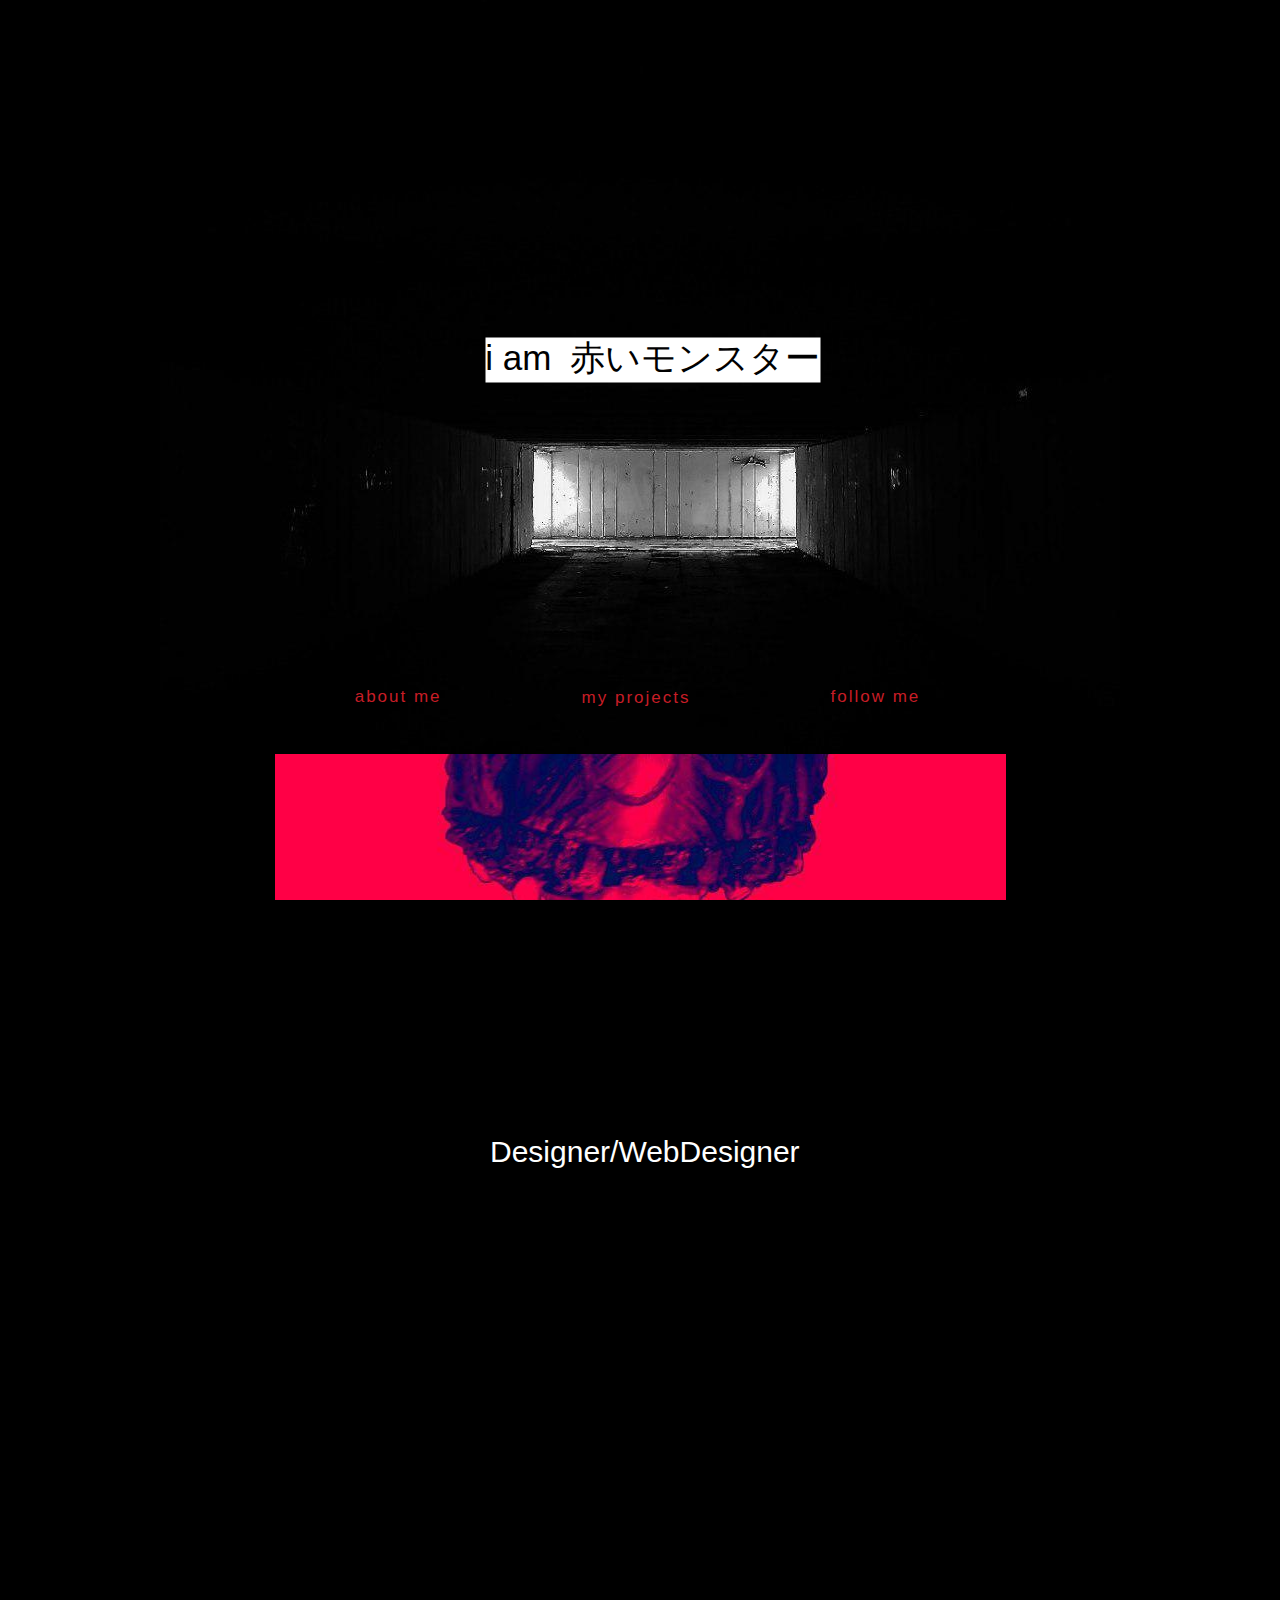
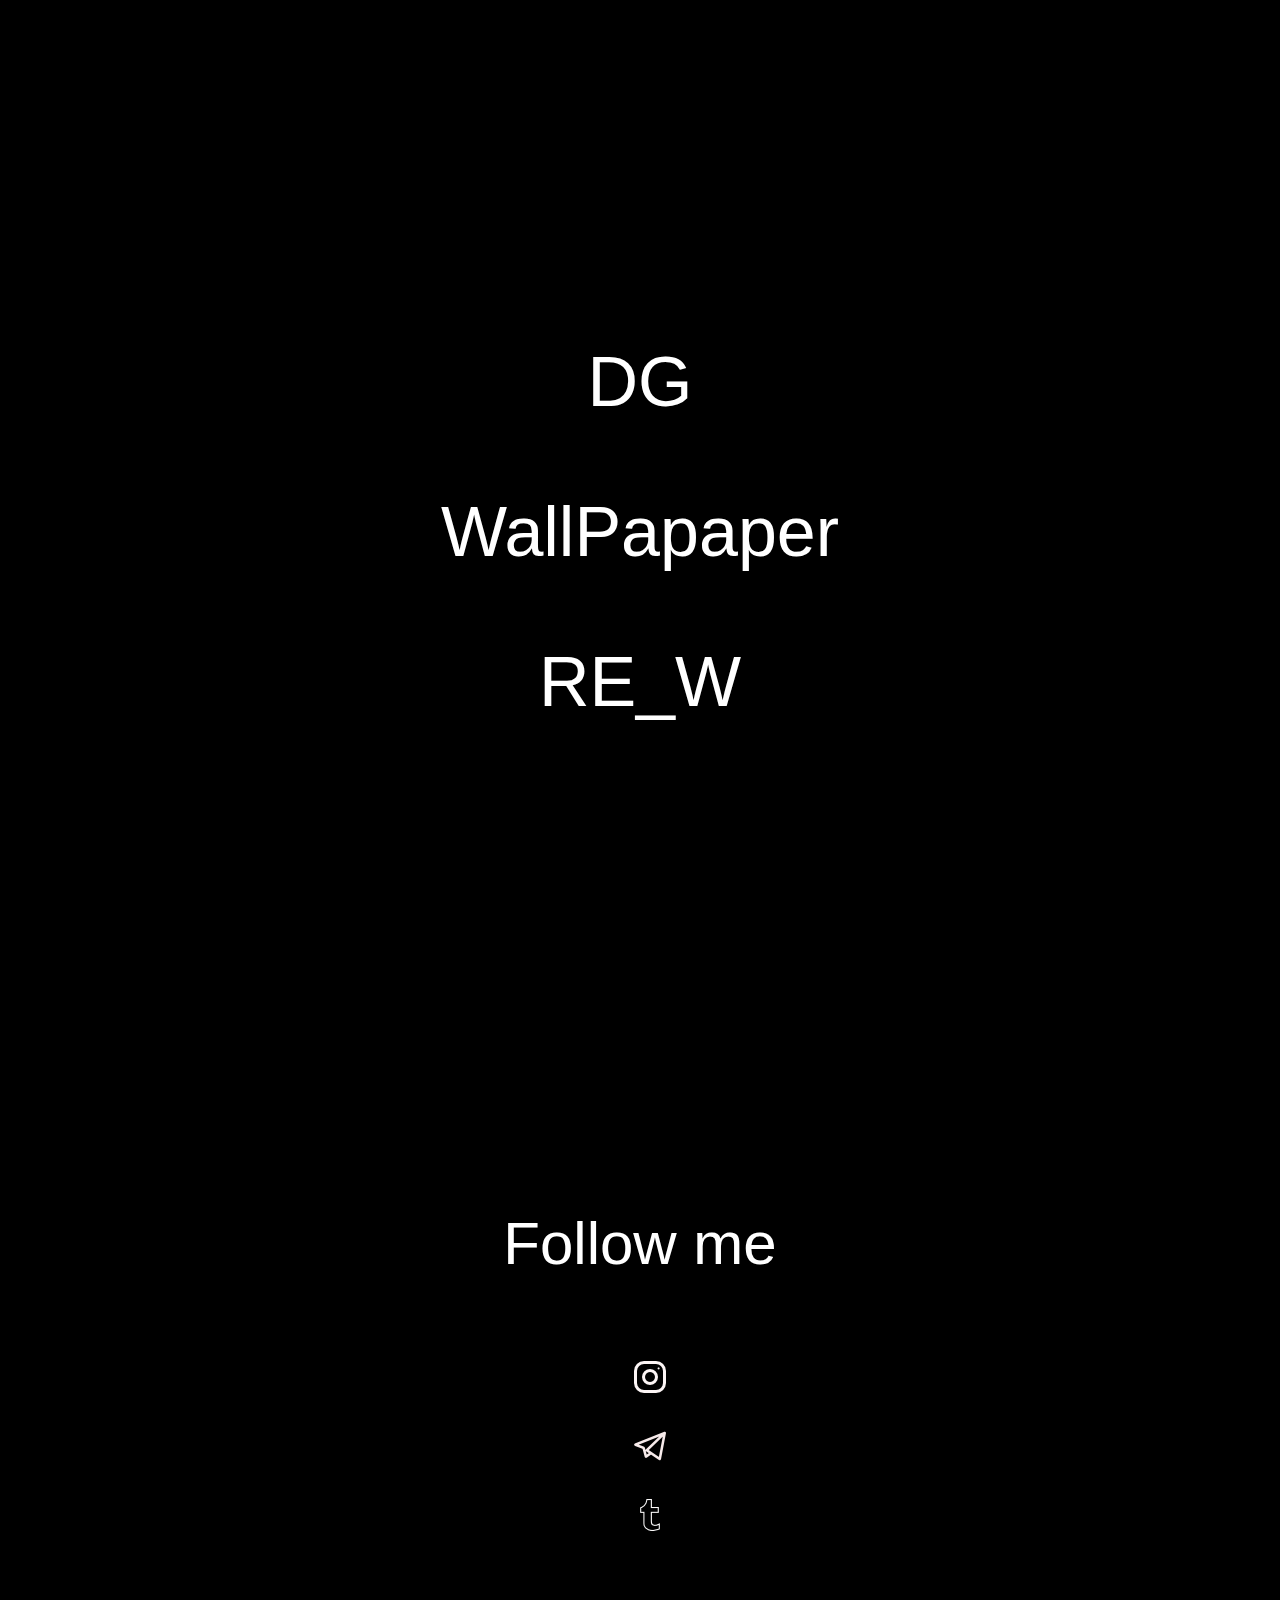
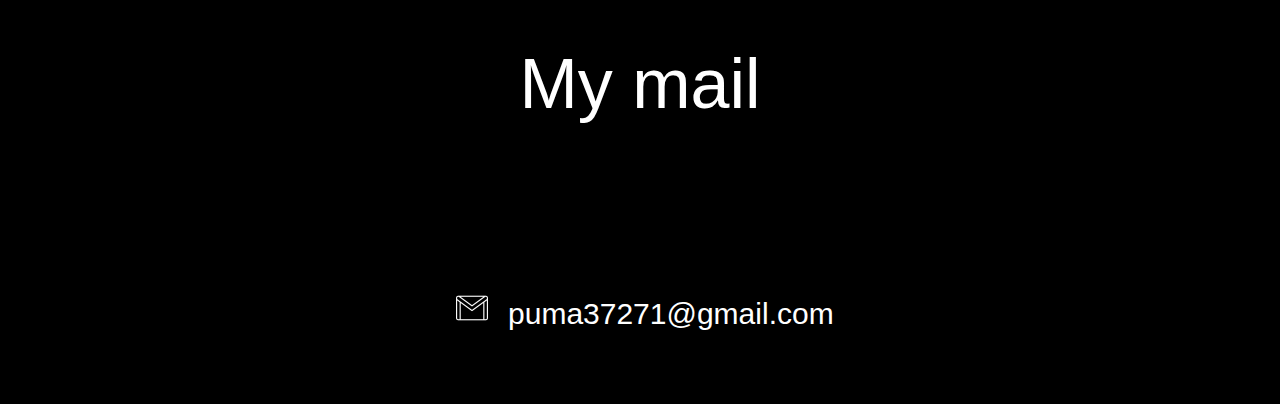
==== destroiyer.html @ c3056b19 "i9" ====
<!DOCTYPE html>
<html lang="en">
<head>
    <meta charset="UTF-8">
    <title>Destroiyer</title>
    <meta name="viewport" content="width=device-width, initial-scale=1">
    <link rel="shortcut icon" href="/img/photo_2018-04-26_06-37-23.jpg" type="image/x-icon">
    <link href="https://fonts.googleapis.com/css?family=Inconsolata|Quicksand|Raleway|Tajawal" rel="stylesheet">
    <link rel="stylesheet" href="/css/main.css">
    <script type="text/javascript" src="https://ajax.googleapis.com/ajax/libs/jquery/1.10.1/jquery.min.js"></script>
</head>
<body>
          <script type="text/javascript" id="a1">
                jQuery(function(f){
                        var element = f('#back-top');
                        f(window).scroll(function(){
                        element['fade'+ (f(this).scrollTop() > 300 ? 'In': 'Out')](200);           
                        });
                });
            </script>
                                      <script type="text/javascript">
               $(document).ready(function(){
                   $("#back-top").on("click","a", function (event) {
                       event.preventDefault();
                       var id  = $(this).attr('href'),
                           top = $(id).offset().top;
                       $('body,html').animate({scrollTop: top}, 1500);
                   });
               });
            </script>
           <script type="text/javascript">
               $(document).ready(function(){
                   $("#menu").on("click","a", function (event) {
                       event.preventDefault();
                       var id  = $(this).attr('href'),
                           top = $(id).offset().top;
                       $('body,html').animate({scrollTop: top}, 1500);
                   });
               });
            </script>
                <nav id="back-top">
                <ul class="listnav1">
                    <li class="l"><a href="#yak4" id="a1">home page</a></li>
                    <li class="l"><a href="#yak1" id="a1">about me</a></li>
                    <li class="l"><a href="#yak2" id="a1">my projects</a></li>
                    <li class="l"><a href="#yak3" id="a1">follow me</a></li>
                </ul>
            </nav>
            <div id="yak4"></div>
    		<div class="content">
			<div class="content__container">
				<p class="content__container__text">
					i am
				</p>
				<ul class="content__container__list">
					<li class="content__container__list__item">赤いモンスター</li>
					<li class="content__container__list__item">destroiyer_</li>
					<li class="content__container__list__item">RE_W</li>
					<li class="content__container__list__item">galeksiy</li>
				</ul>
			</div>
		</div>
		<div>
			<nav id="menu">
                <ul class="listnav">
                    <li><a href="#yak1">about me</a></li>
                    <li><a href="#yak2">my projects</a></li>
                    <li><a href="#yak3">follow me</a></li>
                </ul>
        
            </nav>
    </div>
		<div id="yak1">
		    <div class="subdiv">
                <p class="subt2"><span class="span">Designer/WebDesigner</span></p>
		</div>  
    </div>  
		<div id="yak2">
		    <div class="subdiv2">
		       <p class="subt1">DG</p>
		       <p class="subt1">WallPapaper</p>
               <p class="subt1">RE_W</p>
		</div>  
    </div>
          	<div id="yak3">
		    <div class="subdiv3">
                <div class="subt2"><p class="follow">Follow me</p></div>
                <div class="subt2">
                  <div class="instagram">
                   
                   <span class="span">
                   <a id="a" href="https://www.instagram.com/destroiyer_/?hl=uk"><img src="/img/instagram.png" alt="" class="p"></a>
                   </span>
                   </div>
                   <div class="telegram">

                    <span class="span">
                    <a id="a" href="https://web.telegram.org/#/im?p=c1287901201_12253971911989101602"><img src="/img/telegram-logo.png" alt="" class="p"></a>
                    </span>
                    </div>
                    <div class="tumblr">
                   
                     <span class="span">
                     <a id="a" href="https://www.tumblr.com/blog/wallpaper49">
                          <img src="/img/tumblr.png" alt="" class="p">
                     </a>
                     </span>
                     </div>
                </div>
                     <div>
                      <div class="subt3"><p class="mymail">My mail</p>
                      <div class="mailp">
                <p class="subt2"><img src="/img/gmail.png" alt="" class="p">
                <span class="span1">puma37271@gmail.com</span>
                </p>
                          </div>
                </div>
                </div>
		</div>  
    </div>  
</body>
</html>
---- css/main.css ----
body {
    padding: 0;
    margin:0;
    background-image: url(/img/photo_2018-05-01_15-40-30.jpg);
    background-repeat: no-repeat;
    background-position: center;
    background-attachment: fixed;
    background-color: black;
}
.content {
    position: absolute;
    top: 40%;
    left: 51%;
  -webkit-transform: translate(-50%, -50%);
          transform: translate(-50%, -50%);
    height: 45px;
    overflow: hidden;
    font-family: 'Lato', sans-serif;
    font-size: 35px;
    line-height: 40px;
    color: black;
    background-color: white;
}
.content__container {
    font-weight: 500;
    overflow: hidden;
    height: 120px;
}

.content__container__text {
    display: inline;
    float: left;
    margin: 0;
}
.content__container__list {
       margin-top: 0;
    padding-left: 85px;
    text-align: left;
    list-style: none;
    -webkit-animation-name: change;
    -webkit-animation-duration: 9s;
    -webkit-animation-iteration-count: infinite;
    animation-name: change;
    animation-duration: 9s;
    animation-iteration-count: infinite;
}    
.content__container__list__item {
    line-height: 40px;
    margin: 0;
}


@-webkit-keyframes opacity {
  0%, 100% {
    opacity: 0;
  }
  50% {
    opacity: 1;
  }
}
@-webkit-keyframes change {
  0%, 12.66%, 100% {
    -webkit-transform: translate3d(0, 0, 0);
            transform: translate3d(0, 0, 0);
  }
  16.66%, 29.32% {
    -webkit-transform: translate3d(0, -25%, 0);
            transform: translate3d(0, -25%, 0);
  }
  33.32%,45.98% {
    -webkit-transform: translate3d(0, -50%, 0);
            transform: translate3d(0, -50%, 0);
  }
  49.98%,62.64% {
    -webkit-transform: translate3d(0, -75%, 0);
            transform: translate3d(0, -75%, 0);
  }
  66.64%,79.3% {
    -webkit-transform: translate3d(0, -50%, 0);
            transform: translate3d(0, -50%, 0);
  }
  83.3%,95.96% {
    -webkit-transform: translate3d(0, -25%, 0);
            transform: translate3d(0, -25%, 0);
  }
}
@keyframes opacity {
  0%, 100% {
    opacity: 0;
  }
  50% {
    opacity: 1;
  }
}
@keyframes change {
  0%, 12.66%, 100% {
    -webkit-transform: translate3d(0, 0, 0);
            transform: translate3d(0, 0, 0);
  }
  16.66%, 29.32% {
    -webkit-transform: translate3d(0, -25%, 0);
            transform: translate3d(0, -25%, 0);
  }
  33.32%,45.98% {
    -webkit-transform: translate3d(0, -50%, 0);
            transform: translate3d(0, -50%, 0);
  }
  49.98%,62.64% {
    -webkit-transform: translate3d(0, -75%, 0);
            transform: translate3d(0, -75%, 0);
  }
  66.64%,79.3% {
    -webkit-transform: translate3d(0, -50%, 0);
            transform: translate3d(0, -50%, 0);
  }
  83.3%,95.96% {
    -weebkit-transform: translate3d(0, -25%, 0);
            transform: translate3d(0, -25%, 0);
  }
}
/* end */
a {
    list-style: none;
    color: #c71d26;
    list-style-type: none;
    text-decoration: none;
    font-family: 'Lato', sans-serif;
    letter-spacing: 2px;
}

.listnav > li a {
    padding-left: 70px;
    padding-right: 70px;
    display: flex;
    height: 40px;
    text-align: center;
    padding-top:4%;
    -webkit-transition-timing-function: ease;
    -webkit-transition-duration: 150ms;
    -moz-transition-timing-function: ease;
    -moz-transition-duration: 150ms;
    font-size: 17px;

    
}
.listnav > li a:hover {
   background-color: white;
      transition: 0.2s ease;
}
#menu > ul
{
    padding-top: 12px;
    padding-right: 45px;
    justify-content: center;
    display: flex;
    list-style-type: none;
    text-decoration: none;
}
#menu
{   
    height: 50px;
    position: relative;
    margin-top: 52%;
    
}

#yak1 
{   margin-top: 3%;
    margin-left: 21.45%;
    margin-right: 21.4%;
    font-family: 'Lato', sans-serif;
    position: relative;
    text-align: center;
    height: 950px;
    background-image:url(/img/photo_2018-04-26_06-37-23.jpg);
    z-index: 20;
    background-attachment: fixed;
    background-position: center;
 
}

.subdiv {
    z-index: 22;
    padding-top: 40%;
}

.subt {
    color: white;
    background-color: black;
    font-size: 70px;
    
}

#back-top {
position:fixed;
display: none;
padding-left: 78%;
margin-top: -30%;
}

.subdiv2 {
    z-index: 22;
    padding-top: 23%;
}


#yak2 {
    margin-right: 21.4%;
    margin-left: 21.4%;
    font-family: 'Lato', sans-serif;
    position: relative;
    text-align: center;
    height: 950px;
    background-position: center;
    background-image:url(/img/photo_2018-05-03_17-04-23.jpg);
    background-attachment: fixed;
    z-index: 20;
}
#yak3
{
    margin-right: 21.4%;
    margin-left: 21.4%;
    font-family: 'Lato', sans-serif;
    position: relative;
    text-align: center;
    height: 950px;
    background-image:url(/img/photo_2018-05-01_15-41-18.jpg);
    background-repeat: no-repeat;
    z-index: 20;
    background-attachment: fixed;
    background-position: center;
}
.subdiv3 {
     padding-top: 13%;
}
.p {
    padding-top: 10px;
    padding-left: 10px;
}
.subt2 {
    font-size: 60px;
    color: white;
    background-color: black; 
}
.span {
    padding-left:0.3em;  
    font-size: 30px;
}
.mailp
{
    padding-top:2%;
    height: 1%;
}
div {
    text-align: center;
}

#a {
    color: white;
    letter-spacing: 0px;
}
.subt1 {
        color: white;
    background-color: black;
    font-size: 70px;
}

.subt3 {
      color: white;
    background-color: black;
    font-size: 70px;
}

#yak4 {
    position: absolute;
    top:0%;
}
.mymail
{
    padding-top: 4%;
}
.l
{   height: 2em;
    text-align: center;
    -webkit-transition-timing-function: ease;
    -webkit-transition-duration: 150ms;
    -moz-transition-timing-function: ease;
    -moz-transition-duration: 150ms;
}
.l:hover
{
    background-color: white;
      transition: 0.2s ease;
}
#a1
{
    margin-top:-2%;
    font-size: 17px;
}
.l {
    
    width: 10em;
    padding-left: 8%;
    padding-top: 5%;
}
.span1 {
    padding-left: 0.1em;
    font-size: 30px;
}
@media screen and (min-width:380px) and (max-width:865px)
{
    #yak1 
{   
    margin-top: 3%;
    margin-left: 0%;
    margin-right: 0%;
    font-family: 'Lato', sans-serif;
    position: relative;
    text-align: center;
    height: 500px;
    background-image:url(/img/photo_2018-04-26_06-37-23.jpg);
    z-index: 20;
    background-attachment: fixed;
    background-position: center;
 
}
    #yak2
{
    margin-left: 0%;
    margin-right: 0%;
    font-family: 'Lato', sans-serif;
    position: relative;
    text-align: center;
    height: 500px;
    background-position: center;
    background-image:url(/img/photo_2018-05-03_17-04-23.jpg);
    background-attachment: fixed;
    z-index: 20;
}
    #yak3
{
    margin-left: 0%;
    margin-right: 0%;
    font-family: 'Lato', sans-serif;
    position: relative;
    text-align: center;
    height: 550px;
    background-image:url(/img/photo_2018-05-01_15-41-18.jpg);
    background-repeat: no-repeat;
    z-index: 20;
    background-attachment: fixed;
  
}
    .content {
    
    position: absolute;
    top: 20%;
    left: 50%;
  -webkit-transform: translate(-50%, -50%);
          transform: translate(-50%, -50%);
    height: 43px;
    overflow: hidden;
    font-family: 'Lato', sans-serif;
    font-size: 35px;
    line-height: 40px;
    color: black;
    background-color: white;
    }
.content__container {
    font-weight: 500;
    overflow: hidden;
    height: 120px;
}

.content__container__text {
    display: inline;
    float: left;
    margin: 0;
}
.content__container__list {
       margin-top: 0;
    padding-left: 85px;
    text-align: left;
    list-style: none;
}    
.content__container__list__item {
    line-height: 40px;
    margin: 0;
}


@-webkit-keyframes opacity {
  0%, 100% {
    opacity: 0;
  }
  50% {
    opacity: 1;
  }
}
@-webkit-keyframes change {
  0%, 12.66%, 100% {
    -webkit-transform: translate3d(0, 0, 0);
            transform: translate3d(0, 0, 0);
  }
  16.66%, 29.32% {
    -webkit-transform: translate3d(0, 0%, 0);
            transform: translate3d(0, 0%, 0);
  }
  33.32%,45.98% {
    -webkit-transform: translate3d(0, 0%, 0);
            transform: translate3d(0, 0%, 0);
  }
  49.98%,62.64% {
    -webkit-transform: translate3d(0, 0%, 0);
            transform: translate3d(0, 0%, 0);
  }
  66.64%,79.3% {
    -webkit-transform: translate3d(0, 0%, 0);
            transform: translate3d(0, 0%, 0);
  }
  83.3%,95.96% {
    -webkit-transform: translate3d(0, 0%, 0);
            transform: translate3d(0, 0%, 0);
  }
}
@keyframes opacity {
  0%, 100% {
    opacity: 0;
  }
  50% {
    opacity: 1;
  }
}
@keyframes change {
  0%, 12.66%, 100% {
    -webkit-transform: translate3d(0, 0, 0);
            transform: translate3d(0, 0, 0);
  }
  16.66%, 29.32% {
    -webkit-transform: translate3d(0, 0%, 0);
            transform: translate3d(0, 0%, 0);
  }
  33.32%,45.98% {
    -webkit-transform: translate3d(0, 0%, 0);
            transform: translate3d(0, 0%, 0);
  }
  49.98%,62.64% {
    -webkit-transform: translate3d(0, 0%%, 0);
            transform: translate3d(0, 0%%, 0);
  }
  66.64%,79.3% {
    -webkit-transform: translate3d(0, 0%%, 0);
            transform: translate3d(0, 0%%, 0);
  }
  83.3%,95.96% {
    -weebkit-transform: translate3d(0, 0%%, 0);
            transform: translate3d(0, 0%%, 0);
  }
}
.listnav > li a {
    padding-left: 25px;
    padding-right: 25px;
    display: flex;
    height: 40px;
    text-align: center;
    padding-top:2%;
    -webkit-transition-timing-function: ease;
    -webkit-transition-duration: 150ms;
    -moz-transition-timing-function: ease;
    -moz-transition-duration: 150ms;
    font-size: 17px;
    background-color: transparent;
    
}
.subdiv {
    z-index: 22;
    padding-top: 30%;
}

    .subdiv2 {
    z-index: 22;
    padding-top: 1%;
}
        .subdiv3 {
    z-index: 22;
    padding-top: 0.1%;
}
#back-top {
position:absolute;
display: none;
padding-left: 0%;
margin-top: 100%;
}
}
@media screen and (min-width:380px) and (max-width:500px)
{
    .content {
    width:72%;
    position: absolute;
    top: 20%;
    left: 50%;
  -webkit-transform: translate(-50%, -50%);
          transform: translate(-50%, -50%);
    height: 43px;
    overflow: hidden;
    font-family: 'Lato', sans-serif;
    font-size: 35px;
    line-height: 40px;
    color: black;
    background-color: white;
    }
    .listnav > li a {
    padding-left: 16px;
    padding-right: 16px;
    display: flex;
    height: 40px;
    text-align: center;
    padding-top:2%;
    -webkit-transition-timing-function: none;
    -webkit-transition-duration: 0ms;
    -moz-transition-timing-function: none;
    -moz-transition-duration: 0ms;
    font-size: 17px;
    background-color: transparent;
    }
    .listnav > li a:hover {
   background-color: transparent;
      transition: 0.2s ease;
}
}
@media screen and (min-width:824px) and (max-width:850px)
{
#menu
{   
    height: 50px;
    position: relative;  
    margin-top: 103%;
    
}
}
@media screen and (max-width:725px)
{
#menu
{   
    height: 50px;
    position: relative;  
    margin-top: 103%;
    
}
}
@media screen and (min-width:294px) and (max-width:425px)
{
    #yak1 
{   
    margin-top: 40%;
    margin-left: 0%;
    margin-right: 0%;
    font-family: 'Lato', sans-serif;
    position: relative;
    text-align: center;
    height: 500px;
    background-image:url(/img/photo_2018-04-26_06-37-23.jpg);
    z-index: 20;
    background-attachment: fixed;
    background-position: center;
 
}
    #yak2
{
    margin-left: 0%;
    margin-right: 0%;
    font-family: 'Lato', sans-serif;
    position: relative;
    text-align: center;
    height: 500px;
    background-position: center;
    background-image:url(/img/photo_2018-05-03_17-04-23.jpg);
    background-attachment: fixed;
    z-index: 20;
}
    #yak3
{
    margin-left: 0%;
    margin-right: 0%;
    font-family: 'Lato', sans-serif;
    position: relative;
    text-align: center;
    height: 400px;
    background-image:url(/img/photo_2018-05-01_15-41-18.jpg);
    background-repeat: no-repeat;
    z-index: 20;
    background-attachment: fixed;
  
}
#menu
{   
    height: 50px;
    position: relative;  
    margin-top: 20%;
    
}
.subt2 {
    font-size:20px;
    color: white;
    background-color: black; 
    height: 40px;
}
    .p {
    width: 20px;
    height: 20px;
    padding-top: 10px;
    padding-left: 10px;
}
    .subt1
    {
        margin-top: 1%
    }
    .subdiv2
    {
        padding-top: -11%
    }
    .instagram,.telegram,.tumblr
    {
        width: 33.3333333%;
        position: relative;
  float: left;
        
    }
    .subt2
    {
        height: 60px;
    position: relative;
    width: 100%;
    z-index: 600;
    display: block;
    margin-top: 10%;
    }
    .span
    {
        padding-left: 0em; 
    }
    .follow
    {
        font-size: 30px;
         padding-top: 2%;
         
    }
    .mymail
    {
        font-size: 30px;
        padding-top: 5%;
    }
      .subt1
    {    
        margin-top: 23%;
        font-size:40px;
    }
    #back-top {
position:absolute;
display: none;
padding-left: 00%;
margin-top: 200%;
}
    .listnav > li a {
    padding-left: 0px;
    padding-right: 25px;
    height: 40px;
    text-align: center;
    margin-top:0%;
        width: 100%;
    -webkit-transition-timing-function: ease;
    -webkit-transition-duration: 150ms;
    -moz-transition-timing-function: ease;
    -moz-transition-duration: 150ms;
    font-size: 17px;
    background-color: transparent;
    
}
    #menu > ul
{
    margin-top: 70%;;
    padding-right: 45px;
    display: block;
    list-style-type: none;
    text-decoration: none;
     text-align: center;
}
    .content {
    
    position: absolute;
    top: 20%;
    left: 50%;
  -webkit-transform: translate(-50%, -50%);
          transform: translate(-50%, -50%);
    height: 43px;
        width: 90%;
    overflow: hidden;
    font-family: 'Lato', sans-serif;
    font-size: 20px;
    line-height: 40px;
    color: black;
    background-color: white;
    }
    .listnav
    {
        text-align: center;
    }
    .content__container {
    font-weight: 500;
    overflow: hidden;
    height: 120px;
}

.content__container__text {
    display: inline;
    float: left;
    margin: 0;
}
.content__container__list {
       margin-top: 0;
    padding-left: 85px;
    text-align: left;
    list-style: none;
}    
.content__container__list__item {
    line-height: 40px;
    margin: 0;
}


@-webkit-keyframes opacity {
  0%, 100% {
    opacity: 0;
  }
  50% {
    opacity: 1;
  }
}
@-webkit-keyframes change {
  0%, 12.66%, 100% {
    -webkit-transform: translate3d(0, 0, 0);
            transform: translate3d(0, 0, 0);
  }
  16.66%, 29.32% {
    -webkit-transform: translate3d(0, 0%, 0);
            transform: translate3d(0, 0%, 0);
  }
  33.32%,45.98% {
    -webkit-transform: translate3d(0, 0%, 0);
            transform: translate3d(0, 0%, 0);
  }
  49.98%,62.64% {
    -webkit-transform: translate3d(0, 0%, 0);
            transform: translate3d(0, 0%, 0);
  }
  66.64%,79.3% {
    -webkit-transform: translate3d(0, 0%, 0);
            transform: translate3d(0, 0%, 0);
  }
  83.3%,95.96% {
    -webkit-transform: translate3d(0, 0%, 0);
            transform: translate3d(0, 0%, 0);
  }
}
@keyframes opacity {
  0%, 100% {
    opacity: 0;
  }
  50% {
    opacity: 1;
  }
}
@keyframes change {
  0%, 12.66%, 100% {
    -webkit-transform: translate3d(0, 0, 0);
            transform: translate3d(0, 0, 0);
  }
  16.66%, 29.32% {
    -webkit-transform: translate3d(0, 0%, 0);
            transform: translate3d(0, 0%, 0);
  }
  33.32%,45.98% {
    -webkit-transform: translate3d(0, 0%, 0);
            transform: translate3d(0, 0%, 0);
  }
  49.98%,62.64% {
    -webkit-transform: translate3d(0, 0%%, 0);
            transform: translate3d(0, 0%%, 0);
  }
  66.64%,79.3% {
    -webkit-transform: translate3d(0, 0%%, 0);
            transform: translate3d(0, 0%%, 0);
  }
  83.3%,95.96% {
    -weebkit-transform: translate3d(0, 0%%, 0);
            transform: translate3d(0, 0%%, 0);
  }
}
}
@media and screen and (min-width:425px) and (max-width:527px)
{
.listnav > li a {
    padding-left: 12px;
    padding-right: 12px;
    display: flex;
    height: 40px;
    text-align: center;
    padding-top:2%;
    -webkit-transition-timing-function: ease;
    -webkit-transition-duration: 150ms;
    -moz-transition-timing-function: ease;
    -moz-transition-duration: 150ms;
    font-size: 17px;
    background-color: transparent;
    
}
#menu > ul
{
    padding-top: 12px;
    padding-right: 12px;
    justify-content: center;
    display: flex;
    list-style-type: none;
    text-decoration: none;
}
#menu
{   
    height: 50px;
    position: relative;
    margin-top: 52%;
    
}
}
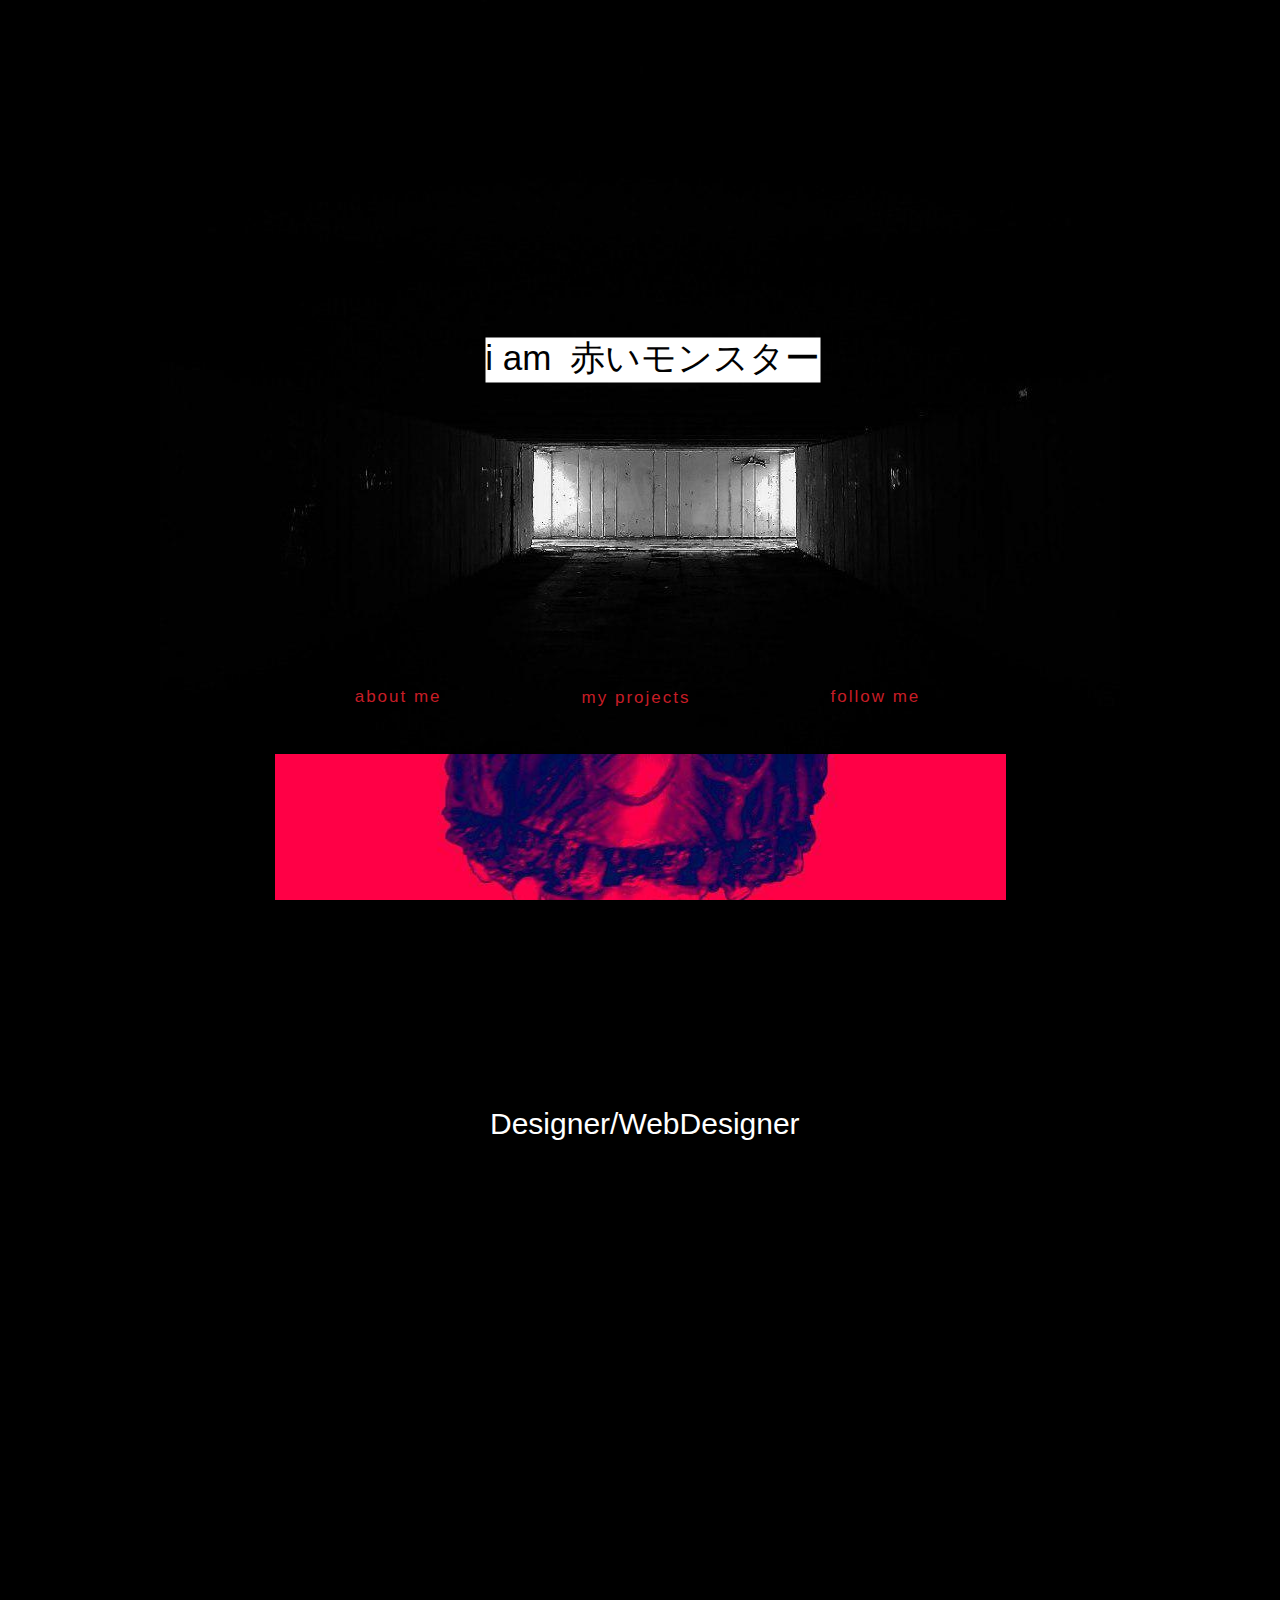
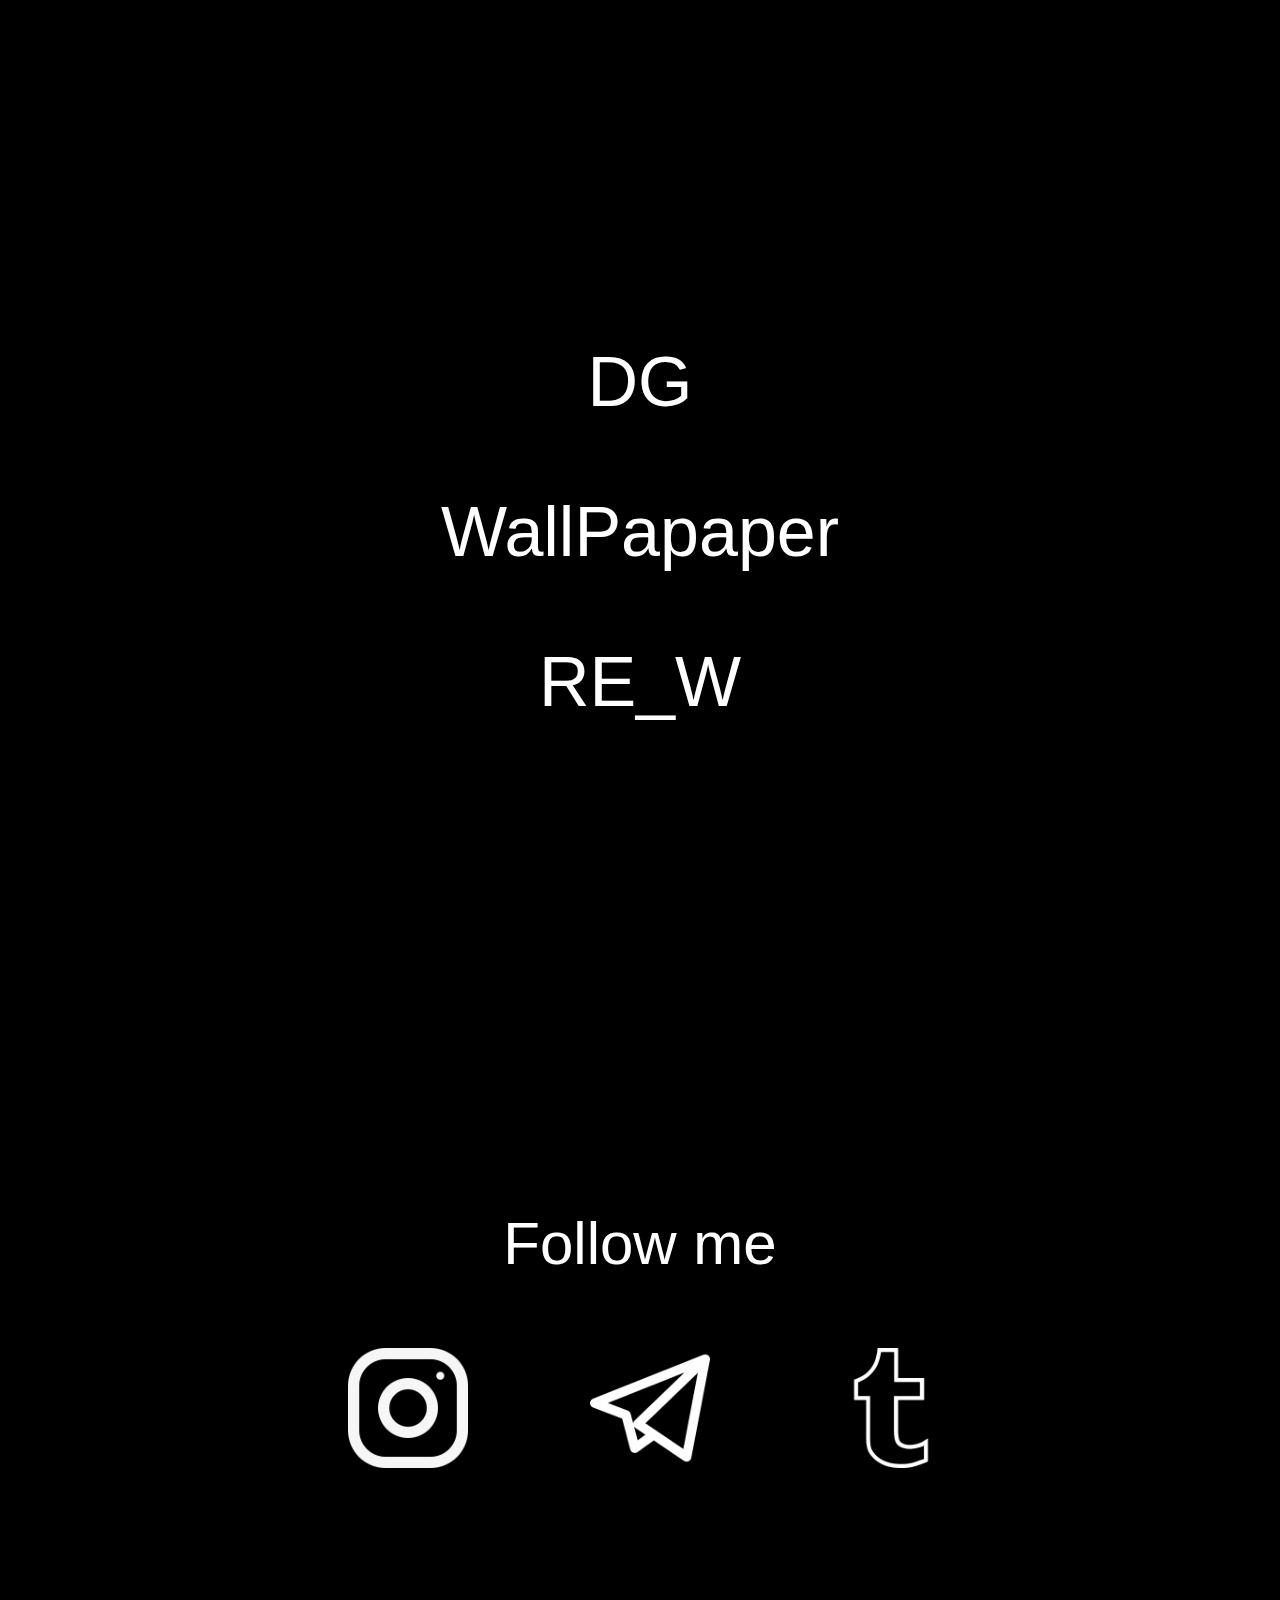
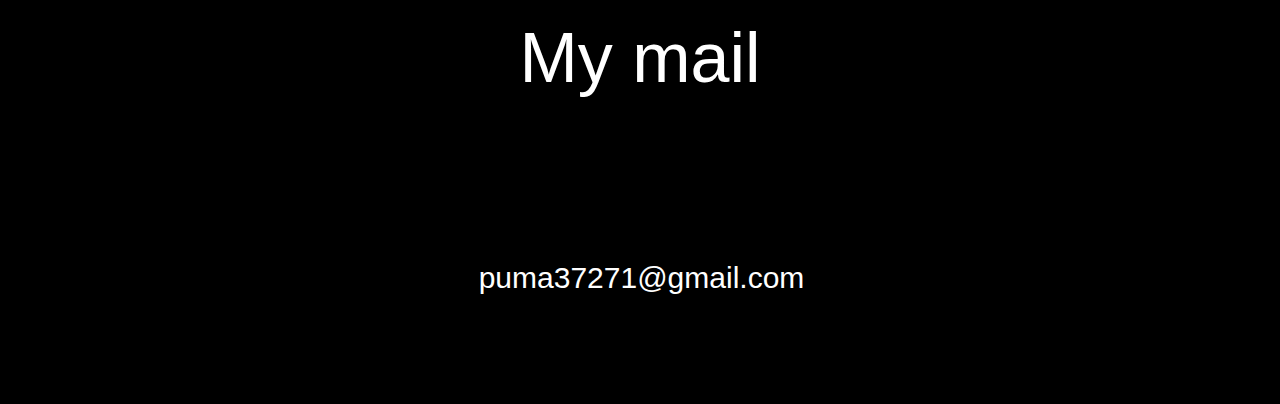
==== commit cd2905a8: "lasr commit" ====
--- a/destroiyer.html
+++ b/destroiyer.html
@@ -110,7 +110,7 @@
                      <div>
                       <div class="subt3"><p class="mymail">My mail</p>
                       <div class="mailp">
-                <p class="subt2"><img src="/img/gmail.png" alt="" class="p">
+                <p class="subt2">
                 <span class="span1">puma37271@gmail.com</span>
                 </p>
                           </div>
@@ -119,4 +119,4 @@
 		</div>  
     </div>  
 </body>
-</html>+</html>
--- a/css/main.css
+++ b/css/main.css
@@ -1,5 +1,11 @@
 
-body {
+
+/* css destroiyer */
+
+/* common styles */
+
+body
+{
     padding: 0;
     margin:0;
     background-image: url(/img/photo_2018-05-01_15-40-30.jpg);
@@ -8,7 +14,26 @@
     background-attachment: fixed;
     background-color: black;
 }
-.content {
+div
+{
+    text-align: center;
+}
+
+/* end common styles */
+
+
+/* * */
+
+
+/* upper slider */
+
+#yak4
+{
+    position: absolute;
+    top:0%;
+}
+.content
+{
     position: absolute;
     top: 40%;
     left: 51%;
@@ -22,18 +47,21 @@
     color: black;
     background-color: white;
 }
-.content__container {
+.content__container
+{
     font-weight: 500;
     overflow: hidden;
     height: 120px;
 }
 
-.content__container__text {
+.content__container__text
+{
     display: inline;
     float: left;
     margin: 0;
 }
-.content__container__list {
+.content__container__list
+{
        margin-top: 0;
     padding-left: 85px;
     text-align: left;
@@ -45,13 +73,16 @@
     animation-duration: 9s;
     animation-iteration-count: infinite;
 }    
-.content__container__list__item {
+.content__container__list__item
+{
     line-height: 40px;
     margin: 0;
 }
 
-
-@-webkit-keyframes opacity {
+/* animation upper slider */
+
+@-webkit-keyframes opacity
+{
   0%, 100% {
     opacity: 0;
   }
@@ -59,7 +90,8 @@
     opacity: 1;
   }
 }
-@-webkit-keyframes change {
+@-webkit-keyframes change
+{
   0%, 12.66%, 100% {
     -webkit-transform: translate3d(0, 0, 0);
             transform: translate3d(0, 0, 0);
@@ -85,7 +117,8 @@
             transform: translate3d(0, -25%, 0);
   }
 }
-@keyframes opacity {
+@keyframes opacity
+{
   0%, 100% {
     opacity: 0;
   }
@@ -93,7 +126,8 @@
     opacity: 1;
   }
 }
-@keyframes change {
+@keyframes change
+{
   0%, 12.66%, 100% {
     -webkit-transform: translate3d(0, 0, 0);
             transform: translate3d(0, 0, 0);
@@ -119,34 +153,21 @@
             transform: translate3d(0, -25%, 0);
   }
 }
-/* end */
-a {
-    list-style: none;
-    color: #c71d26;
-    list-style-type: none;
-    text-decoration: none;
-    font-family: 'Lato', sans-serif;
-    letter-spacing: 2px;
-}
-
-.listnav > li a {
-    padding-left: 70px;
-    padding-right: 70px;
-    display: flex;
-    height: 40px;
-    text-align: center;
-    padding-top:4%;
-    -webkit-transition-timing-function: ease;
-    -webkit-transition-duration: 150ms;
-    -moz-transition-timing-function: ease;
-    -moz-transition-duration: 150ms;
-    font-size: 17px;
-
+
+/* end upper slider css */
+
+
+/* all other content */
+
+
+/* menu */
+
+#menu
+{   
+    height: 50px;
+    position: relative;
+    margin-top: 52%;
     
-}
-.listnav > li a:hover {
-   background-color: white;
-      transition: 0.2s ease;
 }
 #menu > ul
 {
@@ -157,13 +178,48 @@
     list-style-type: none;
     text-decoration: none;
 }
-#menu
-{   
-    height: 50px;
-    position: relative;
-    margin-top: 52%;
-    
-}
+.listnav > li a
+{
+    padding-left: 70px;
+    padding-right: 70px;
+    display: flex;
+    height: 40px;
+    text-align: center;
+    padding-top:4%;
+    -webkit-transition-timing-function: ease;
+    -webkit-transition-duration: 150ms;
+    -moz-transition-timing-function: ease;
+    -moz-transition-duration: 150ms;
+    font-size: 17px;  
+}
+.listnav > li a:hover
+{
+   background-color: white;
+      transition: 0.2s ease;
+}
+a
+{
+    list-style: none;
+    color: #c71d26;
+    list-style-type: none;
+    text-decoration: none;
+    font-family: 'Lato', sans-serif;
+    letter-spacing: 2px;
+}
+
+/* end menu css */
+
+
+/* * */
+
+
+/* blocks with content */
+
+
+/* * */
+
+
+/*first block*/
 
 #yak1 
 {   margin-top: 3%;
@@ -179,18 +235,144 @@
     background-position: center;
  
 }
-
-.subdiv {
+.subdiv 
+{
     z-index: 22;
     padding-top: 40%;
 }
-
-.subt {
+.subt2
+{
+    font-size: 60px;
     color: white;
     background-color: black;
+    display: flex;
+    justify-content: center;
+}
+
+/* end first block css */
+
+
+/* * */
+
+
+/* second block */
+
+#yak2
+{
+    margin-right: 21.4%;
+    margin-left: 21.4%;
+    font-family: 'Lato', sans-serif;
+    position: relative;
+    text-align: center;
+    height: 950px;
+    background-position: center;
+    background-image:url(/img/photo_2018-05-03_17-04-23.jpg);
+    background-attachment: fixed;
+    z-index: 20;
+}
+.subdiv2
+{
+    z-index: 22;
+    padding-top: 23%;
+}
+.subt1
+{
+        color: white;
+    background-color: black;
     font-size: 70px;
-    
-}
+}
+
+/* end second block css */
+
+
+/* * */
+
+
+/* third block */
+
+#yak3
+{
+    margin-right: 21.4%;
+    margin-left: 21.4%;
+    font-family: 'Lato', sans-serif;
+    position: relative;
+    text-align: center;
+    height: 950px;
+    background-image:url(/img/pinksky.jpg);
+    background-repeat: no-repeat;
+    z-index: 20;
+    background-attachment: fixed;
+    background-position: center;
+}
+.subdiv3
+{
+     padding-top: 13%;
+}
+.subt2
+{
+    font-size: 60px;
+    color: white;
+    background-color: black;
+    display: flex;
+    justify-content: center;
+}
+.instagram,.tumblr,.telegram
+{
+    padding-left: 7%;
+    padding-right: 7%;
+    padding-bottom: 5%;
+
+}
+.span
+{
+    padding-left:0.3em;  
+    font-size: 30px;
+}
+#a
+{
+    color: white;
+    letter-spacing: 0px;
+}
+.p
+{
+    padding-top: 10px;
+    padding-left: 10px;
+    width: 120px;
+    height: 120px;
+}
+
+/* inner mail block */
+
+.subt3
+{
+      color: white;
+    background-color: black;
+    font-size: 70px;
+}
+.mailp
+{    
+    margin-top: 12%;
+    padding-top:2%;
+    height: 1%;
+}
+.mymail
+{
+    padding-top: 4%;
+}
+.span1
+{
+    padding-left: 0.1em;
+    font-size: 30px;
+    padding-top: 
+}
+
+/* end third block css */
+
+
+/* * */
+
+
+/* hidden nav menu */
 
 #back-top {
 position:fixed;
@@ -198,88 +380,6 @@
 padding-left: 78%;
 margin-top: -30%;
 }
-
-.subdiv2 {
-    z-index: 22;
-    padding-top: 23%;
-}
-
-
-#yak2 {
-    margin-right: 21.4%;
-    margin-left: 21.4%;
-    font-family: 'Lato', sans-serif;
-    position: relative;
-    text-align: center;
-    height: 950px;
-    background-position: center;
-    background-image:url(/img/photo_2018-05-03_17-04-23.jpg);
-    background-attachment: fixed;
-    z-index: 20;
-}
-#yak3
-{
-    margin-right: 21.4%;
-    margin-left: 21.4%;
-    font-family: 'Lato', sans-serif;
-    position: relative;
-    text-align: center;
-    height: 950px;
-    background-image:url(/img/photo_2018-05-01_15-41-18.jpg);
-    background-repeat: no-repeat;
-    z-index: 20;
-    background-attachment: fixed;
-    background-position: center;
-}
-.subdiv3 {
-     padding-top: 13%;
-}
-.p {
-    padding-top: 10px;
-    padding-left: 10px;
-}
-.subt2 {
-    font-size: 60px;
-    color: white;
-    background-color: black; 
-}
-.span {
-    padding-left:0.3em;  
-    font-size: 30px;
-}
-.mailp
-{
-    padding-top:2%;
-    height: 1%;
-}
-div {
-    text-align: center;
-}
-
-#a {
-    color: white;
-    letter-spacing: 0px;
-}
-.subt1 {
-        color: white;
-    background-color: black;
-    font-size: 70px;
-}
-
-.subt3 {
-      color: white;
-    background-color: black;
-    font-size: 70px;
-}
-
-#yak4 {
-    position: absolute;
-    top:0%;
-}
-.mymail
-{
-    padding-top: 4%;
-}
 .l
 {   height: 2em;
     text-align: center;
@@ -304,10 +404,15 @@
     padding-left: 8%;
     padding-top: 5%;
 }
-.span1 {
-    padding-left: 0.1em;
-    font-size: 30px;
-}
+
+/* end hidden nav menu */
+
+
+/* * */
+
+
+/* responsive media */
+
 @media screen and (min-width:380px) and (max-width:865px)
 {
     #yak1 
@@ -346,7 +451,7 @@
     position: relative;
     text-align: center;
     height: 550px;
-    background-image:url(/img/photo_2018-05-01_15-41-18.jpg);
+    background-image:url(/img/pinksky.jpg);
     background-repeat: no-repeat;
     z-index: 20;
     background-attachment: fixed;
@@ -587,7 +692,7 @@
     position: relative;
     text-align: center;
     height: 400px;
-    background-image:url(/img/photo_2018-05-01_15-41-18.jpg);
+    background-image:url(/img/pinksky.jpg));
     background-repeat: no-repeat;
     z-index: 20;
     background-attachment: fixed;
@@ -634,7 +739,7 @@
     width: 100%;
     z-index: 600;
     display: block;
-    margin-top: 10%;
+    margin-top: 0%;
     }
     .span
     {
@@ -649,7 +754,7 @@
     .mymail
     {
         font-size: 30px;
-        padding-top: 5%;
+        padding-top: 0%;
     }
       .subt1
     {    
@@ -798,38 +903,5 @@
   }
 }
 }
-@media and screen and (min-width:425px) and (max-width:527px)
-{
-.listnav > li a {
-    padding-left: 12px;
-    padding-right: 12px;
-    display: flex;
-    height: 40px;
-    text-align: center;
-    padding-top:2%;
-    -webkit-transition-timing-function: ease;
-    -webkit-transition-duration: 150ms;
-    -moz-transition-timing-function: ease;
-    -moz-transition-duration: 150ms;
-    font-size: 17px;
-    background-color: transparent;
-    
-}
-#menu > ul
-{
-    padding-top: 12px;
-    padding-right: 12px;
-    justify-content: center;
-    display: flex;
-    list-style-type: none;
-    text-decoration: none;
-}
-#menu
-{   
-    height: 50px;
-    position: relative;
-    margin-top: 52%;
-    
-}
-}
-
+
+/* end responsive media */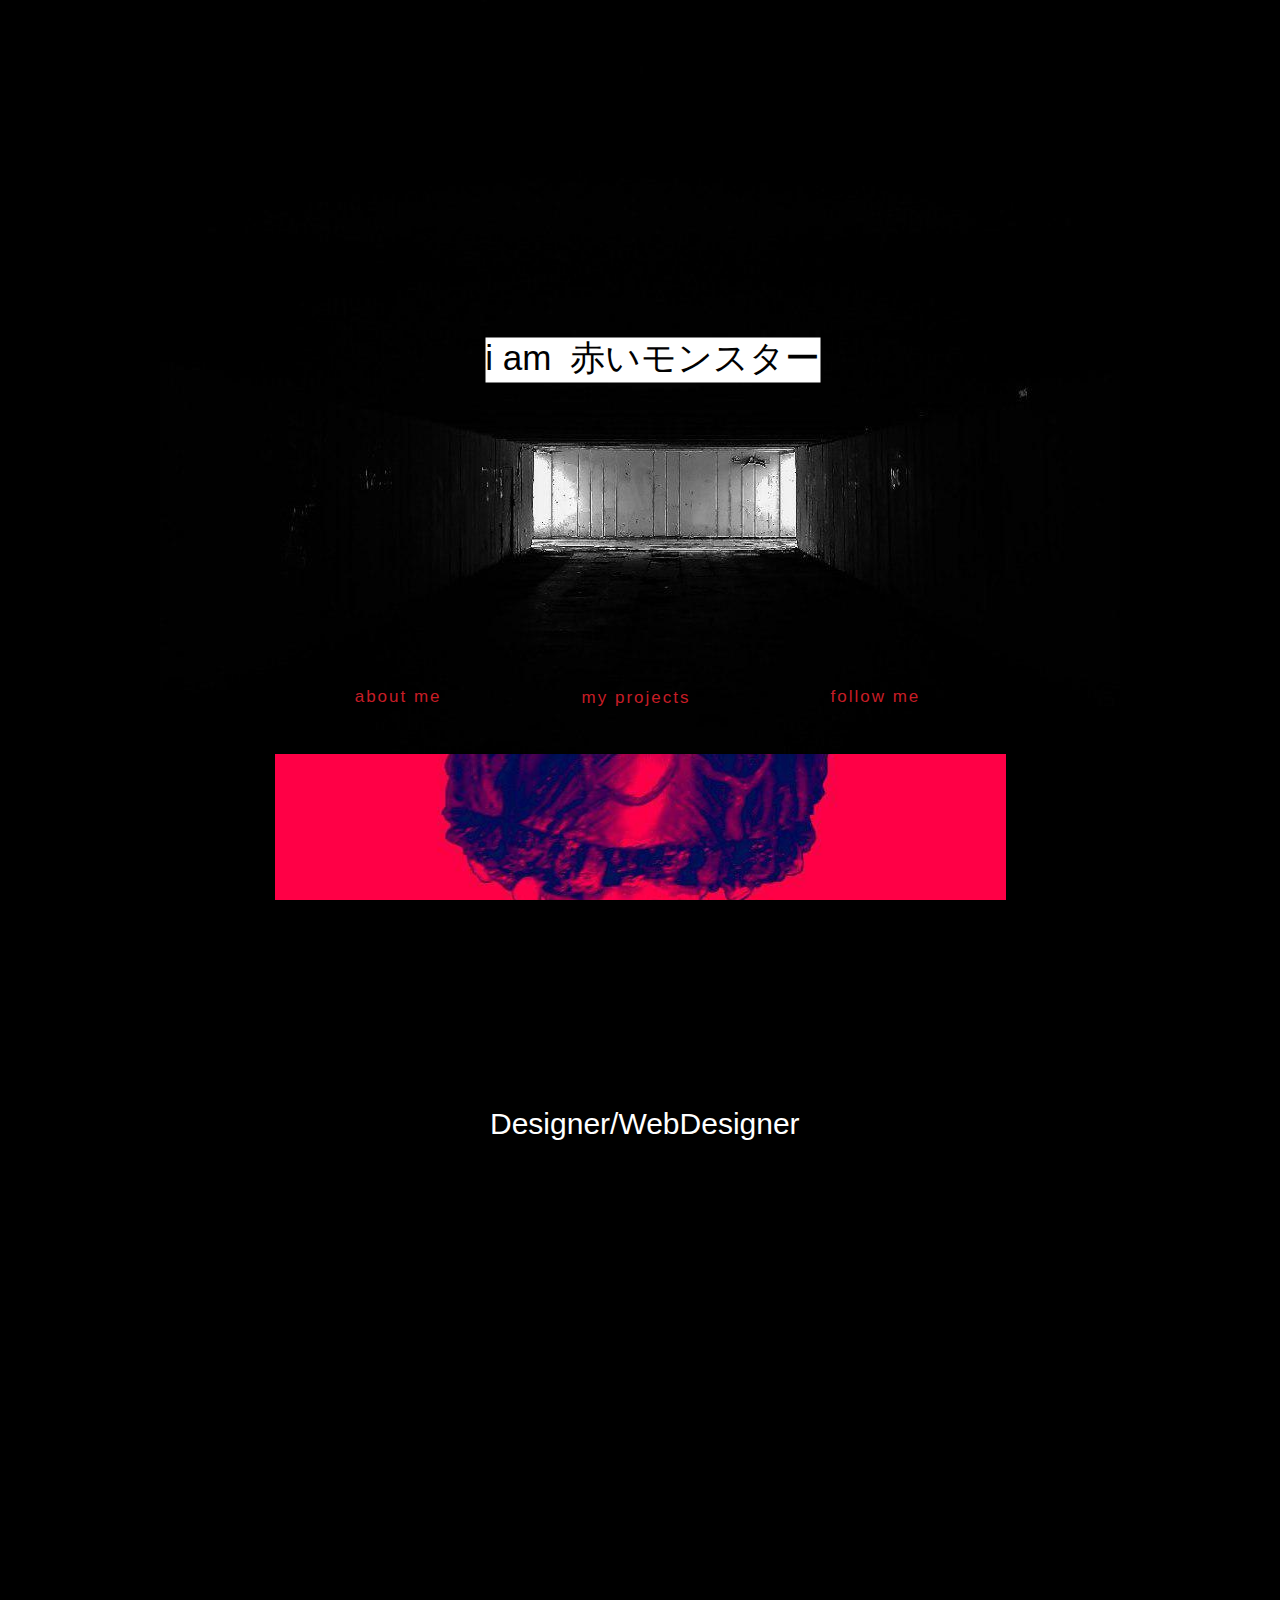
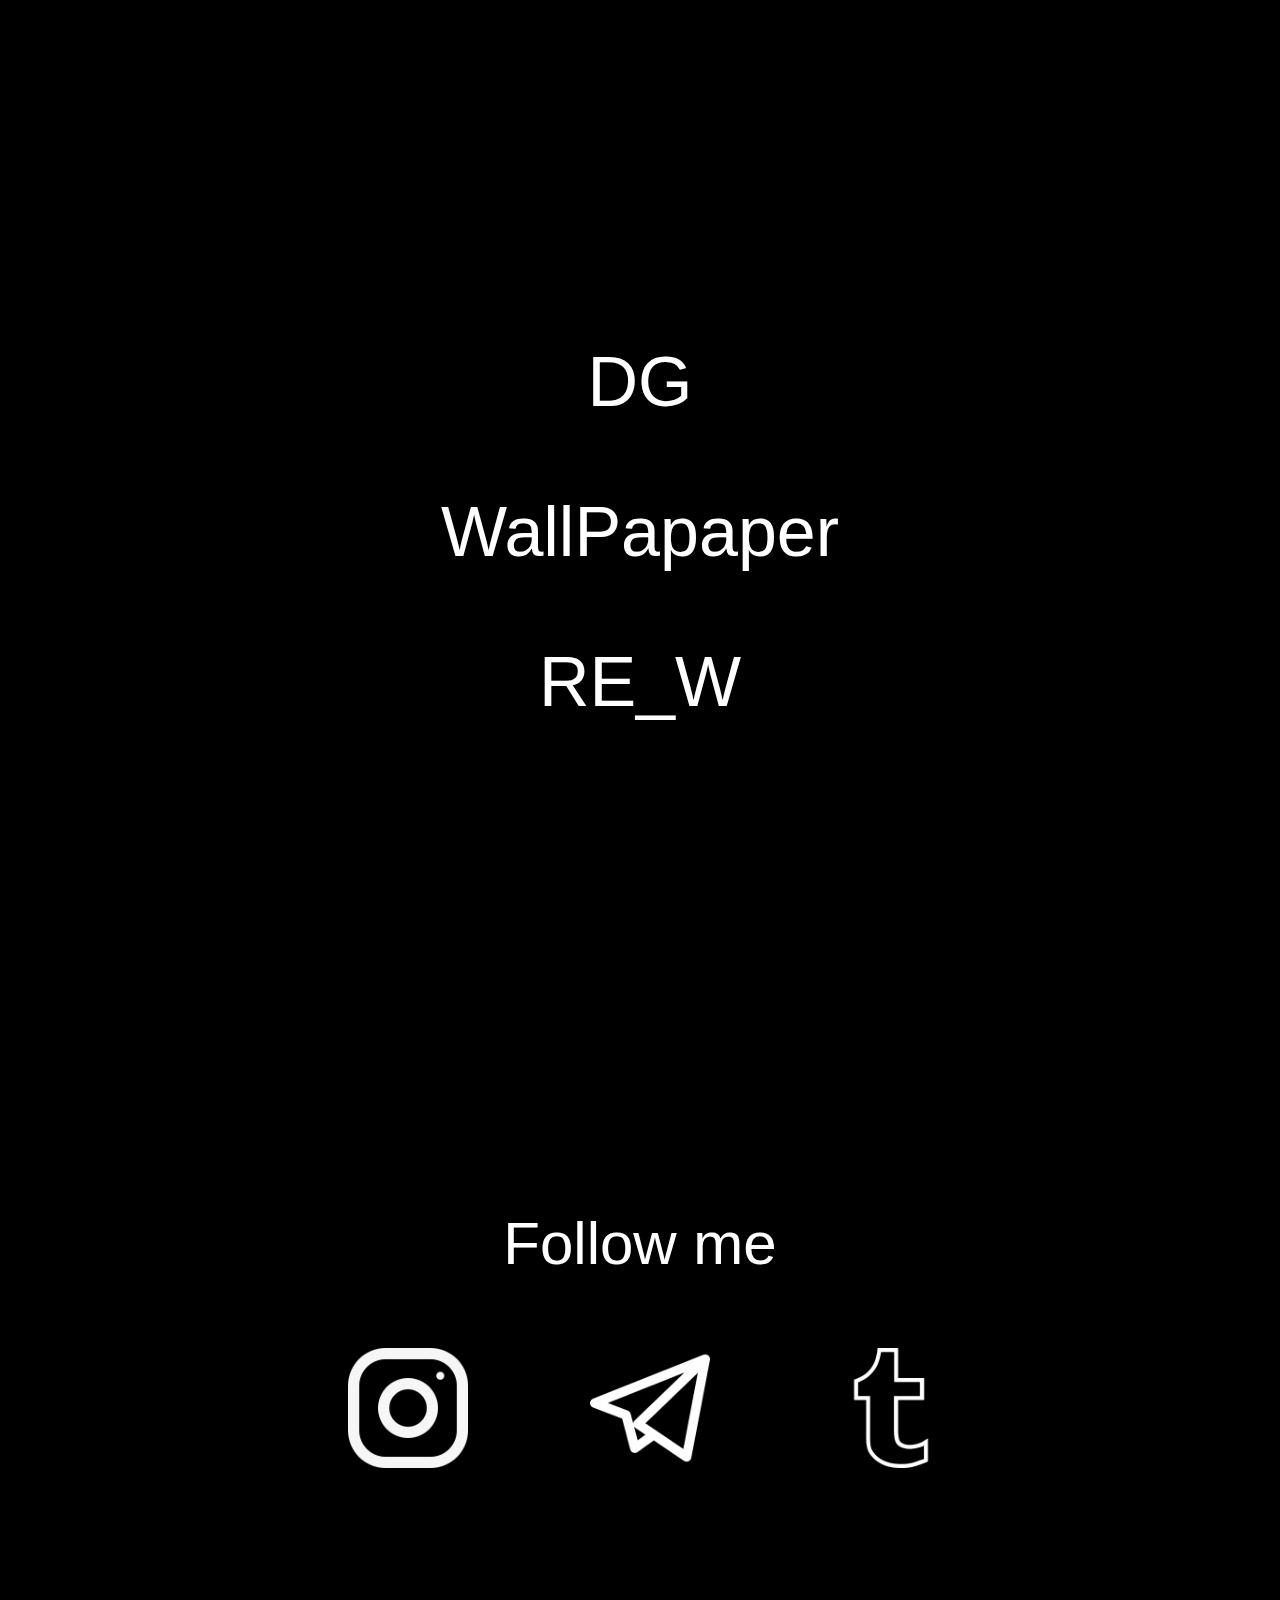
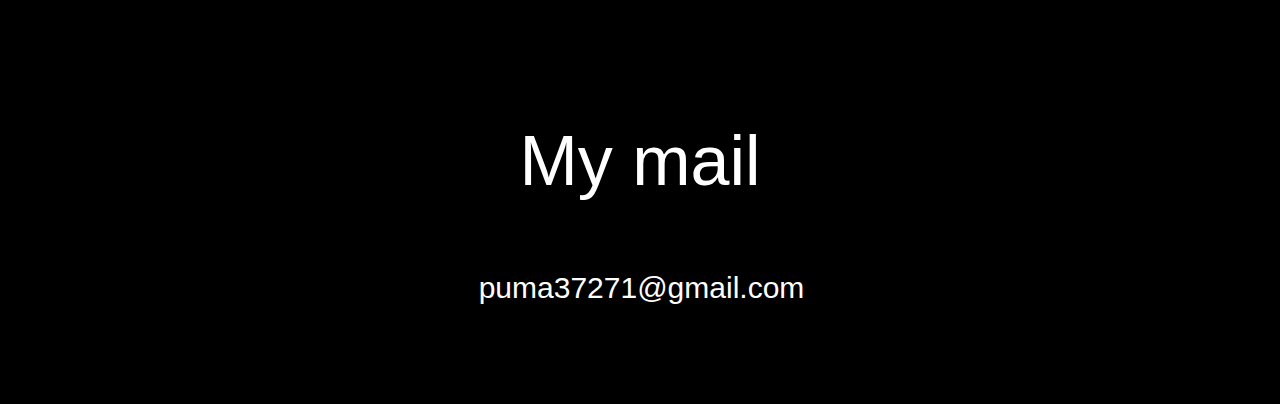
==== commit 44c2870f: "op" ====
--- a/destroiyer.html
+++ b/destroiyer.html
@@ -10,15 +10,17 @@
     <script type="text/javascript" src="https://ajax.googleapis.com/ajax/libs/jquery/1.10.1/jquery.min.js"></script>
 </head>
 <body>
-          <script type="text/javascript" id="a1">
+   
+                                    <!--   scripts  -->
+    <script type="text/javascript" id="a1">
                 jQuery(function(f){
                         var element = f('#back-top');
                         f(window).scroll(function(){
                         element['fade'+ (f(this).scrollTop() > 300 ? 'In': 'Out')](200);           
                         });
                 });
-            </script>
-                                      <script type="text/javascript">
+    </script>
+    <script type="text/javascript">
                $(document).ready(function(){
                    $("#back-top").on("click","a", function (event) {
                        event.preventDefault();
@@ -27,8 +29,8 @@
                        $('body,html').animate({scrollTop: top}, 1500);
                    });
                });
-            </script>
-           <script type="text/javascript">
+    </script>
+    <script type="text/javascript">
                $(document).ready(function(){
                    $("#menu").on("click","a", function (event) {
                        event.preventDefault();
@@ -37,17 +39,28 @@
                        $('body,html').animate({scrollTop: top}, 1500);
                    });
                });
-            </script>
-                <nav id="back-top">
-                <ul class="listnav1">
-                    <li class="l"><a href="#yak4" id="a1">home page</a></li>
-                    <li class="l"><a href="#yak1" id="a1">about me</a></li>
-                    <li class="l"><a href="#yak2" id="a1">my projects</a></li>
-                    <li class="l"><a href="#yak3" id="a1">follow me</a></li>
-                </ul>
-            </nav>
-            <div id="yak4"></div>
-    		<div class="content">
+    </script>
+                                   <!--  end script  -->
+                                    
+                                    
+                                      <!--  all contetn  -->
+                                      
+                                      
+                                  <!--  hidden nav menu   -->
+    <nav id="back-top">
+                    <ul class="listnav1">
+                        <li class="l"><a href="#yak4" id="a1">home page</a></li>
+                        <li class="l"><a href="#yak1" id="a1">about me</a></li>
+                        <li class="l"><a href="#yak2" id="a1">my projects</a></li>
+                        <li class="l"><a href="#yak3" id="a1">follow me</a></li>
+                    </ul>
+                </nav>
+    <div id="yak4"></div>
+                                <!--  end hidden nav menu  -->
+                                
+                                
+                                    <!--  upper slider  -->
+    <div class="content">
 			<div class="content__container">
 				<p class="content__container__text">
 					i am
@@ -60,7 +73,12 @@
 				</ul>
 			</div>
 		</div>
-		<div>
+		                        <!--  end upper slider  -->
+		                         
+		                         
+		                         
+                               <!--  blocks with content  -->
+    <div>
 			<nav id="menu">
                 <ul class="listnav">
                     <li><a href="#yak1">about me</a></li>
@@ -70,53 +88,63 @@
         
             </nav>
     </div>
-		<div id="yak1">
+    <div id="yak1">
 		    <div class="subdiv">
                 <p class="subt2"><span class="span">Designer/WebDesigner</span></p>
 		</div>  
     </div>  
-		<div id="yak2">
+    <div id="yak2">
 		    <div class="subdiv2">
 		       <p class="subt1">DG</p>
 		       <p class="subt1">WallPapaper</p>
                <p class="subt1">RE_W</p>
 		</div>  
     </div>
-          	<div id="yak3">
-		    <div class="subdiv3">
-                <div class="subt2"><p class="follow">Follow me</p></div>
-                <div class="subt2">
-                  <div class="instagram">
-                   
-                   <span class="span">
-                   <a id="a" href="https://www.instagram.com/destroiyer_/?hl=uk"><img src="/img/instagram.png" alt="" class="p"></a>
-                   </span>
-                   </div>
-                   <div class="telegram">
-
-                    <span class="span">
-                    <a id="a" href="https://web.telegram.org/#/im?p=c1287901201_12253971911989101602"><img src="/img/telegram-logo.png" alt="" class="p"></a>
-                    </span>
+    <div id="yak3">
+		        <div class="subdiv3">
+                    <div class="subt2">
+                        <p class="follow">Follow me</p>
                     </div>
-                    <div class="tumblr">
-                   
-                     <span class="span">
-                     <a id="a" href="https://www.tumblr.com/blog/wallpaper49">
-                          <img src="/img/tumblr.png" alt="" class="p">
-                     </a>
-                     </span>
-                     </div>
-                </div>
-                     <div>
-                      <div class="subt3"><p class="mymail">My mail</p>
-                      <div class="mailp">
-                <p class="subt2">
-                <span class="span1">puma37271@gmail.com</span>
-                </p>
-                          </div>
-                </div>
-                </div>
-		</div>  
-    </div>  
+                        <div class="subt2">
+                            <div class="instagram">
+                                <span class="span">
+                                       <a id="a" href="https://www.instagram.com/destroiyer_/?hl=uk">
+                                           <img src="/img/instagram.png" alt="" class="p">
+                                       </a>
+                                </span>
+                            </div>
+                           <div class="telegram">
+                                <span class="span">
+                                        <a id="a" href="https://web.telegram.org/#/im?p=c1287901201_12253971911989101602">
+                                            <img src="/img/telegram-logo.png" alt="" class="p">
+                                        </a>
+                                </span>
+                           </div>
+                           <div class="tumblr">
+                                <span class="span">
+                                        <a id="a" href="https://www.tumblr.com/blog/wallpaper49">
+                                            <img src="/img/tumblr.png" alt="" class="p">
+                                        </a>
+                                </span>
+                           </div>
+                        </div>
+                        <div>
+                              <div class="subt3">
+                                  <div class="mailp">
+                                      <p class="mymail">My mail</p>
+                                        <p class="subt2">
+                                            <span class="span1">puma37271@gmail.com</span>
+                                        </p>
+                                  </div>
+                              </div>
+                       </div>
+		          </div>  
+            </div> 
+                            <!--  end blocks with content  --> 
+                            
+                            
+                            
+                                <!-- end  all contetn  -->
+        
 </body>
-</html>
+</html>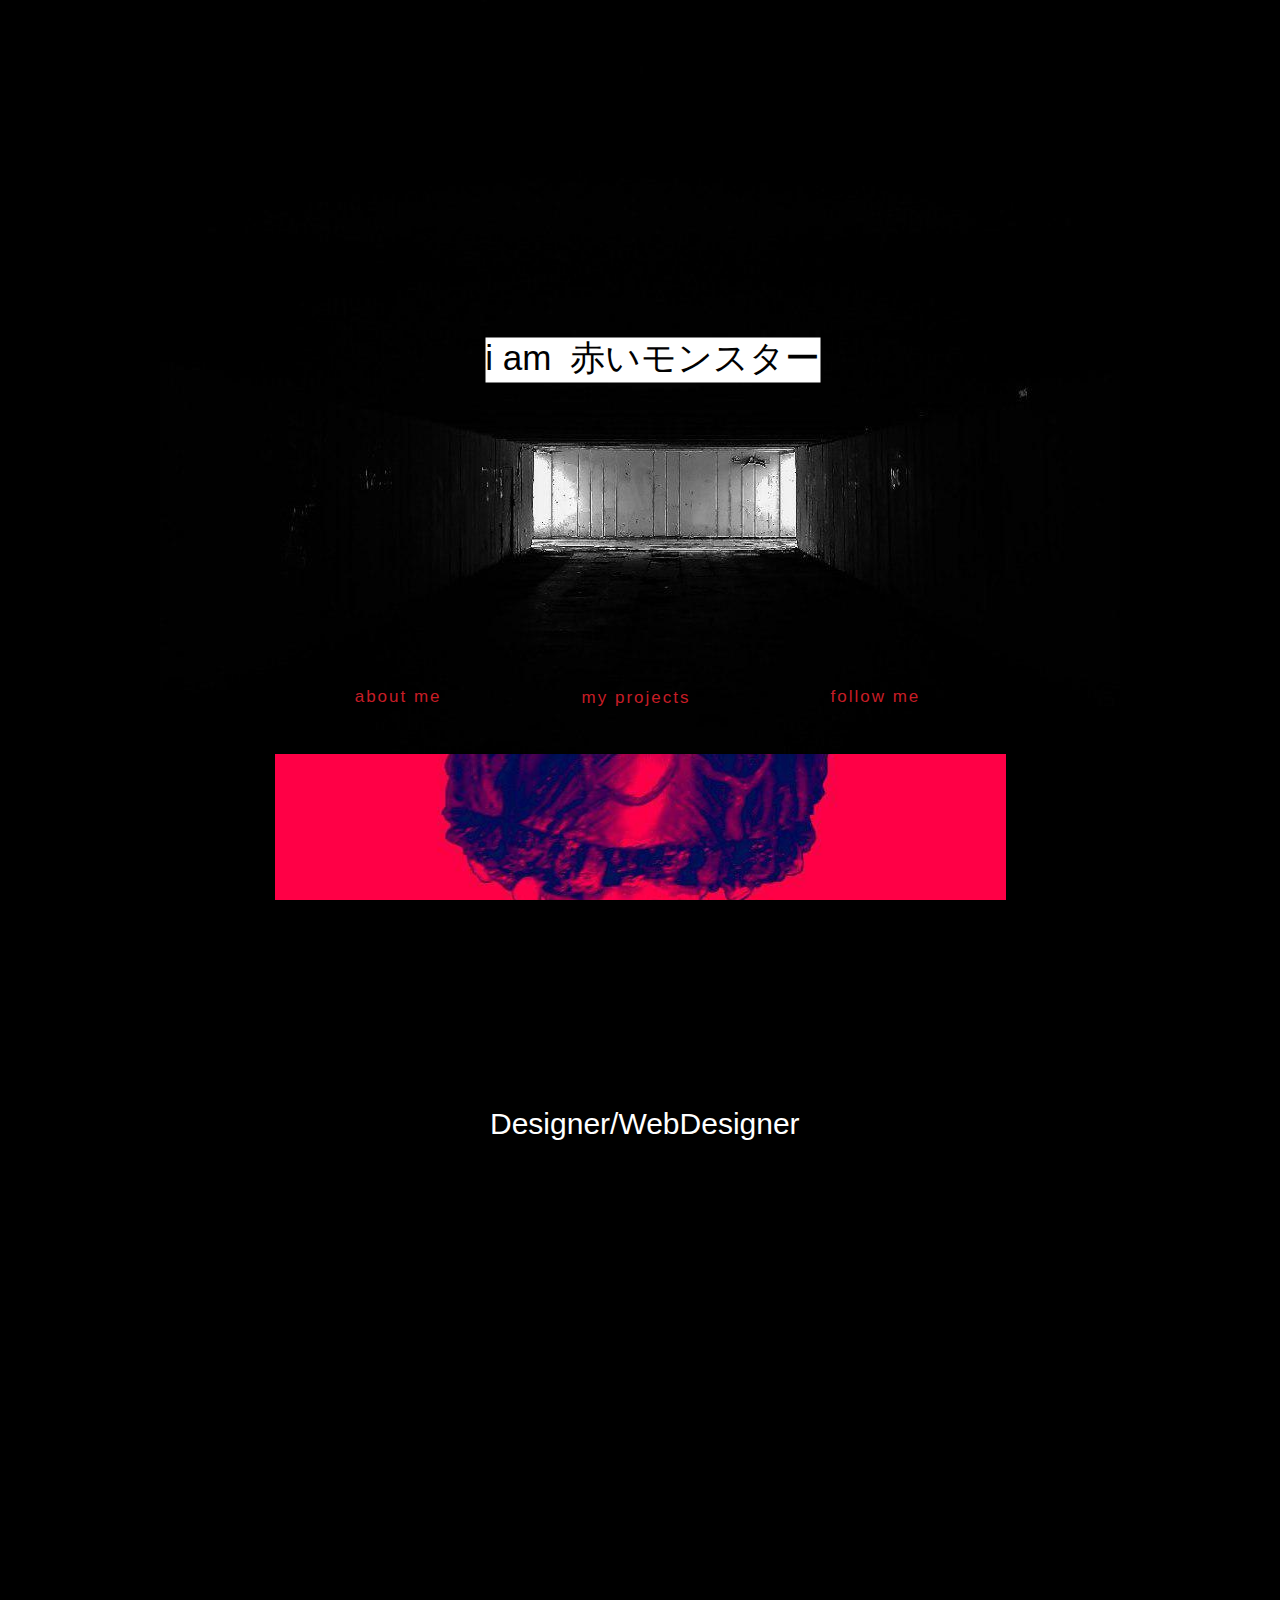
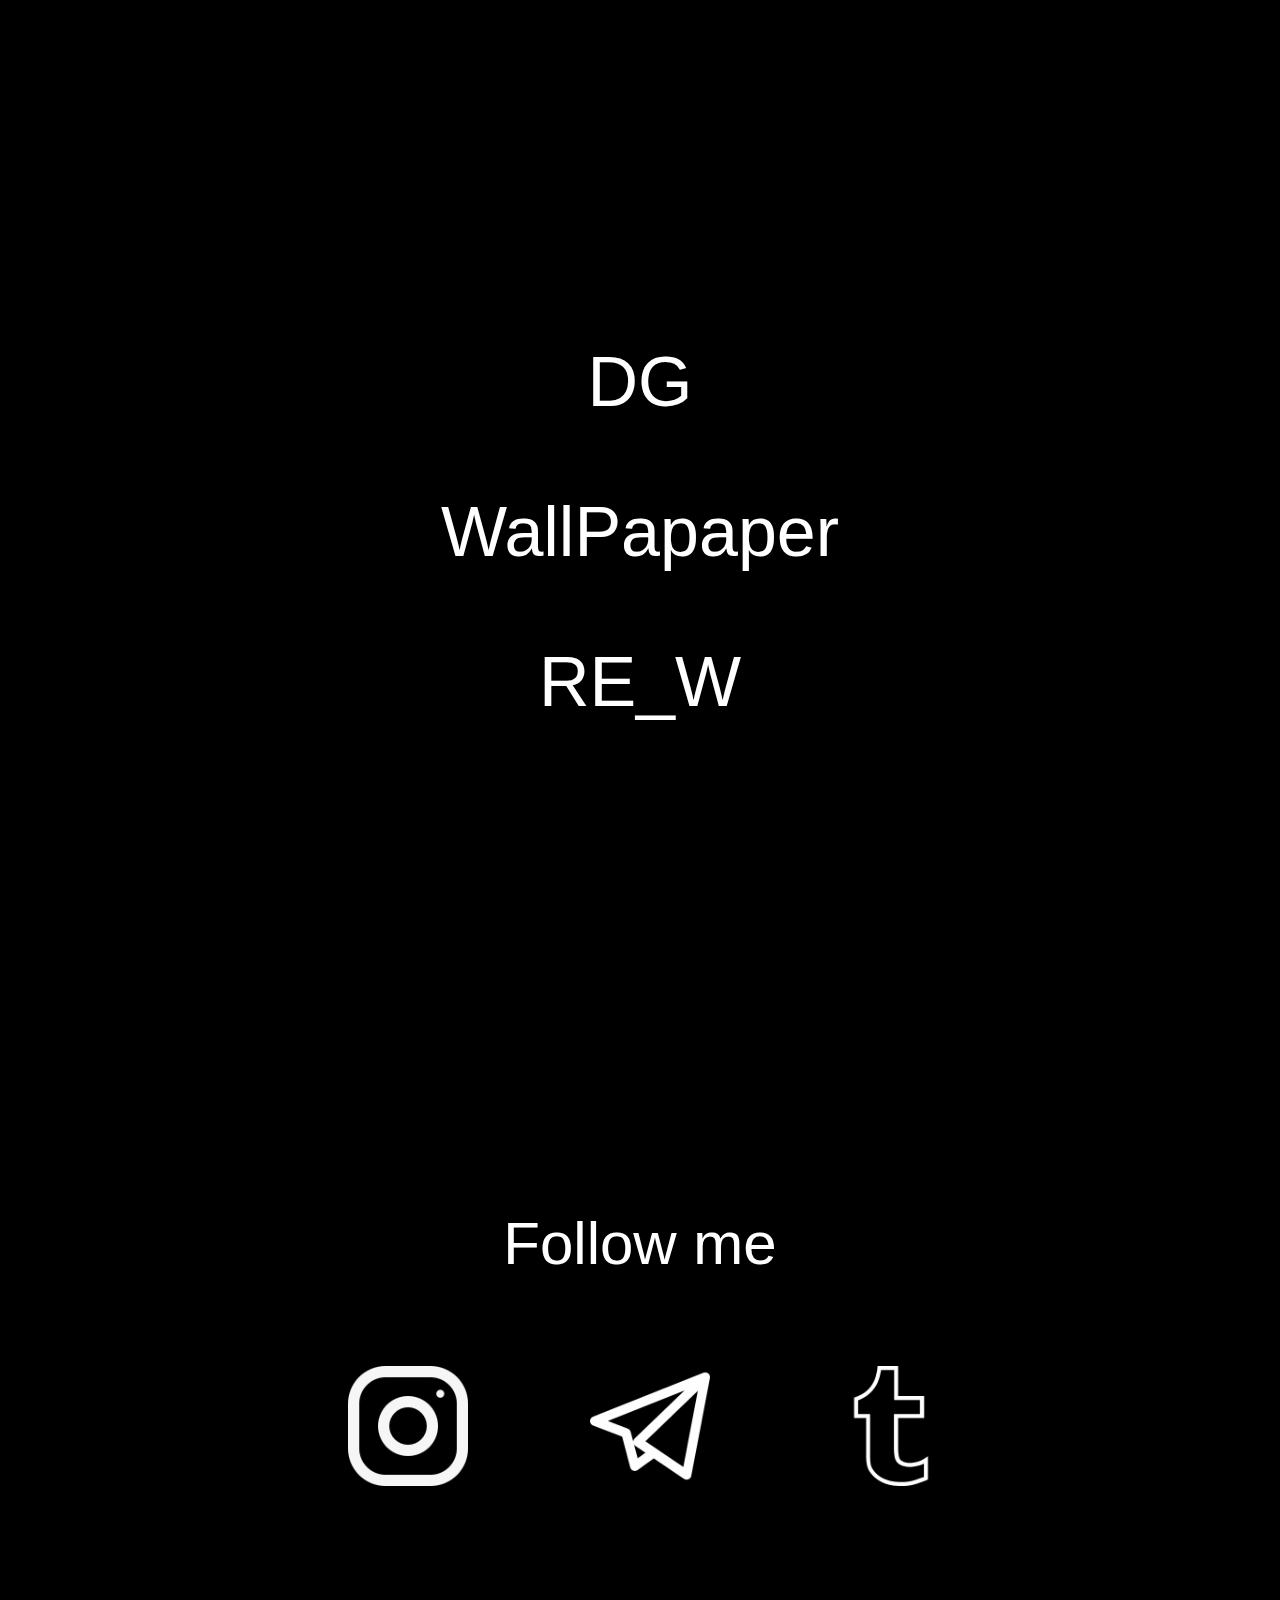
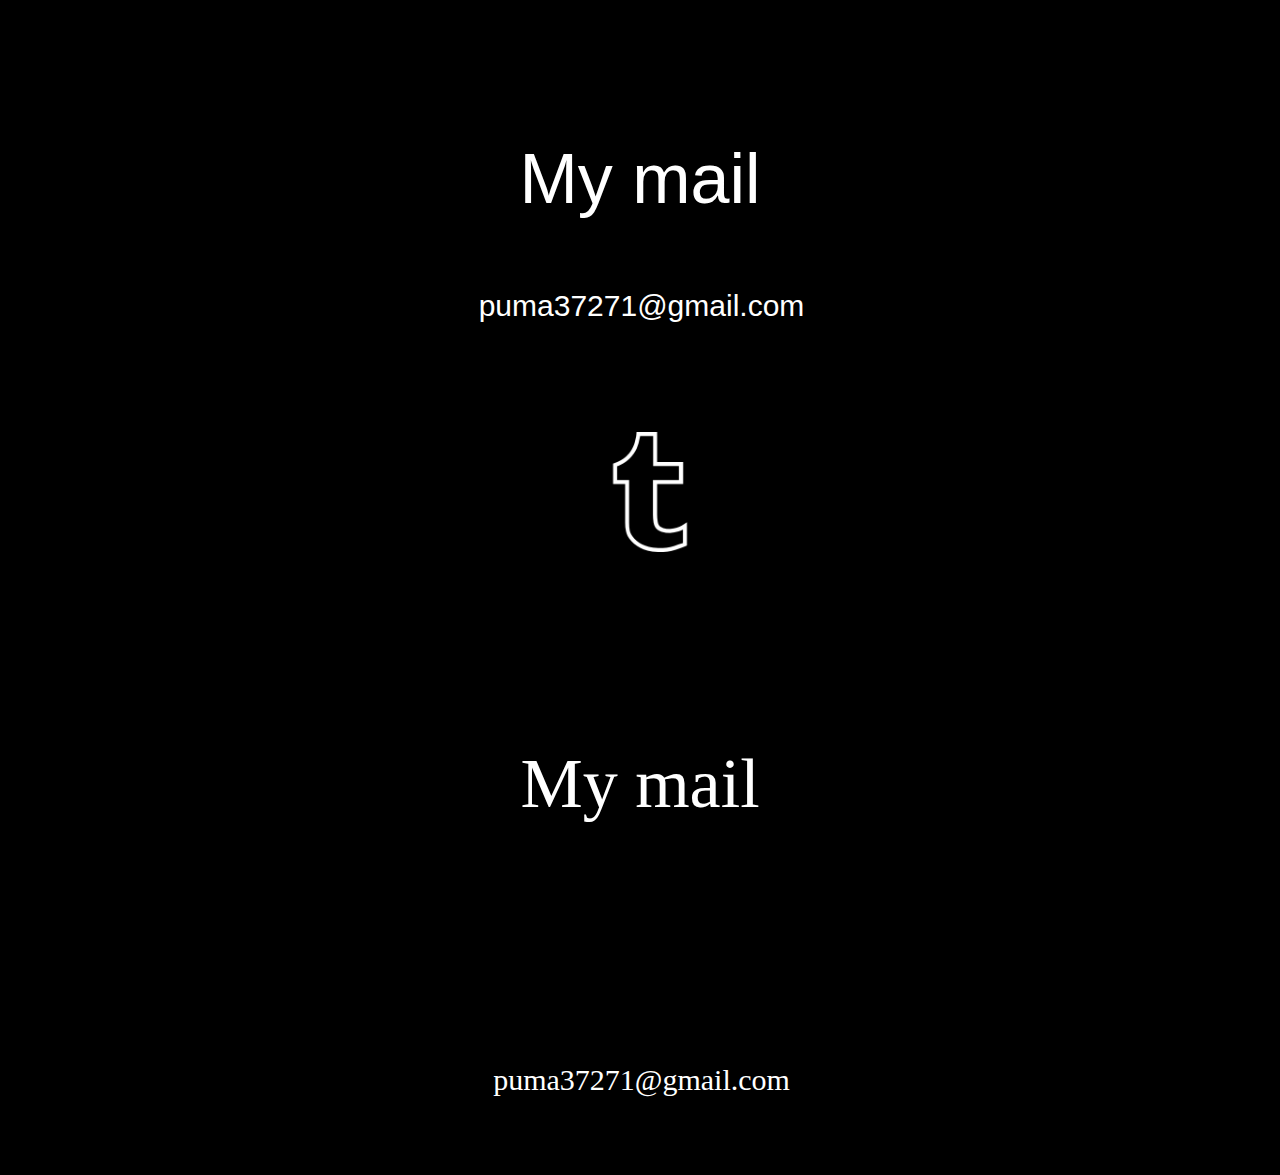
==== commit f5899b5b: "pp" ====
--- a/destroiyer.html
+++ b/destroiyer.html
@@ -105,6 +105,7 @@
                     <div class="subt2">
                         <p class="follow">Follow me</p>
                     </div>
+<<<<<<< HEAD
                         <div class="subt2">
                             <div class="instagram">
                                 <span class="span">
@@ -146,5 +147,27 @@
                             
                                 <!-- end  all contetn  -->
         
+=======
+                    <div class="tumblr">
+                   
+                     <span class="span">
+                     <a id="a" href="https://www.tumblr.com/blog/wallpaper49">
+                          <img src="/img/tumblr.png" alt="" class="p">
+                     </a>
+                     </span>
+                     </div>
+                </div>
+                     <div>
+                      <div class="subt3"><p class="mymail">My mail</p>
+                      <div class="mailp">
+                <p class="subt2">
+                <span class="span1">puma37271@gmail.com</span>
+                </p>
+                          </div>
+                </div>
+                </div>
+		</div>  
+    </div>  
+>>>>>>> cd2905a809ba916c49a72c7da91a46f9e9cd04a7
 </body>
-</html>+</html>
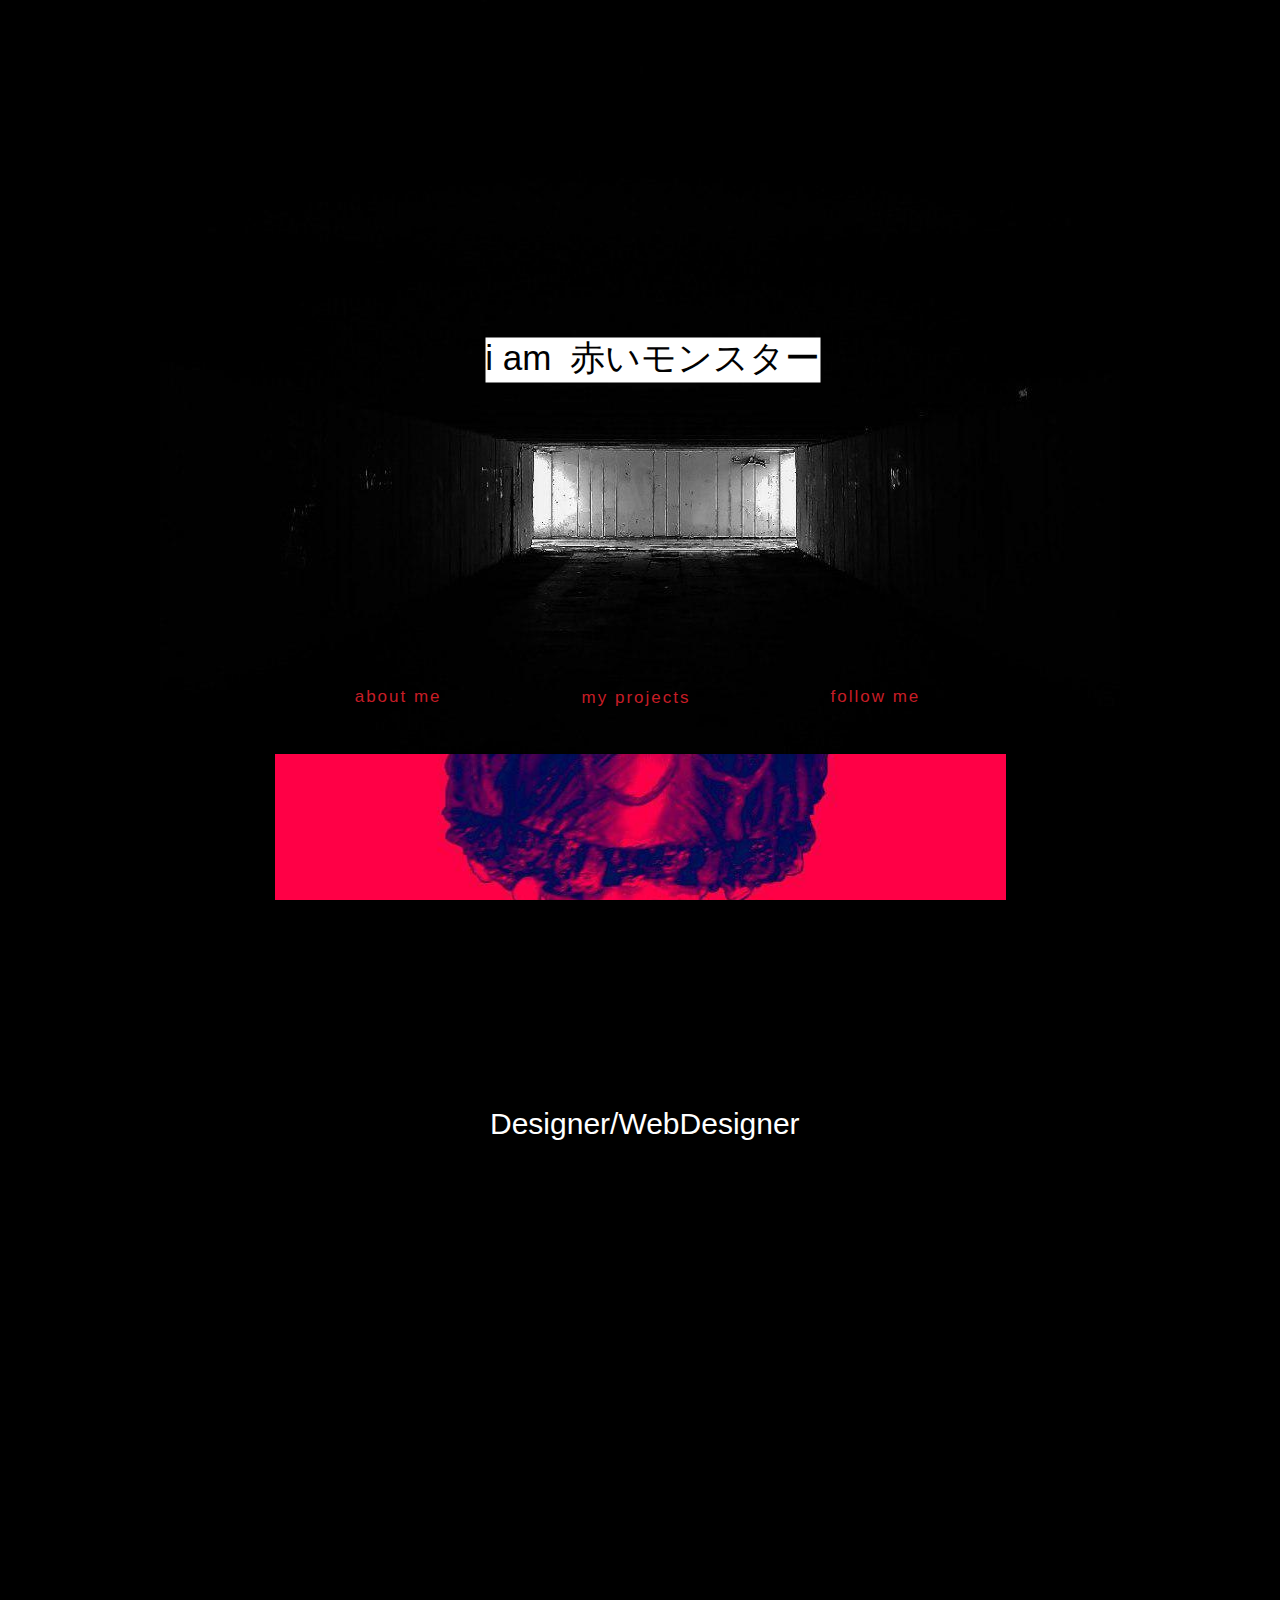
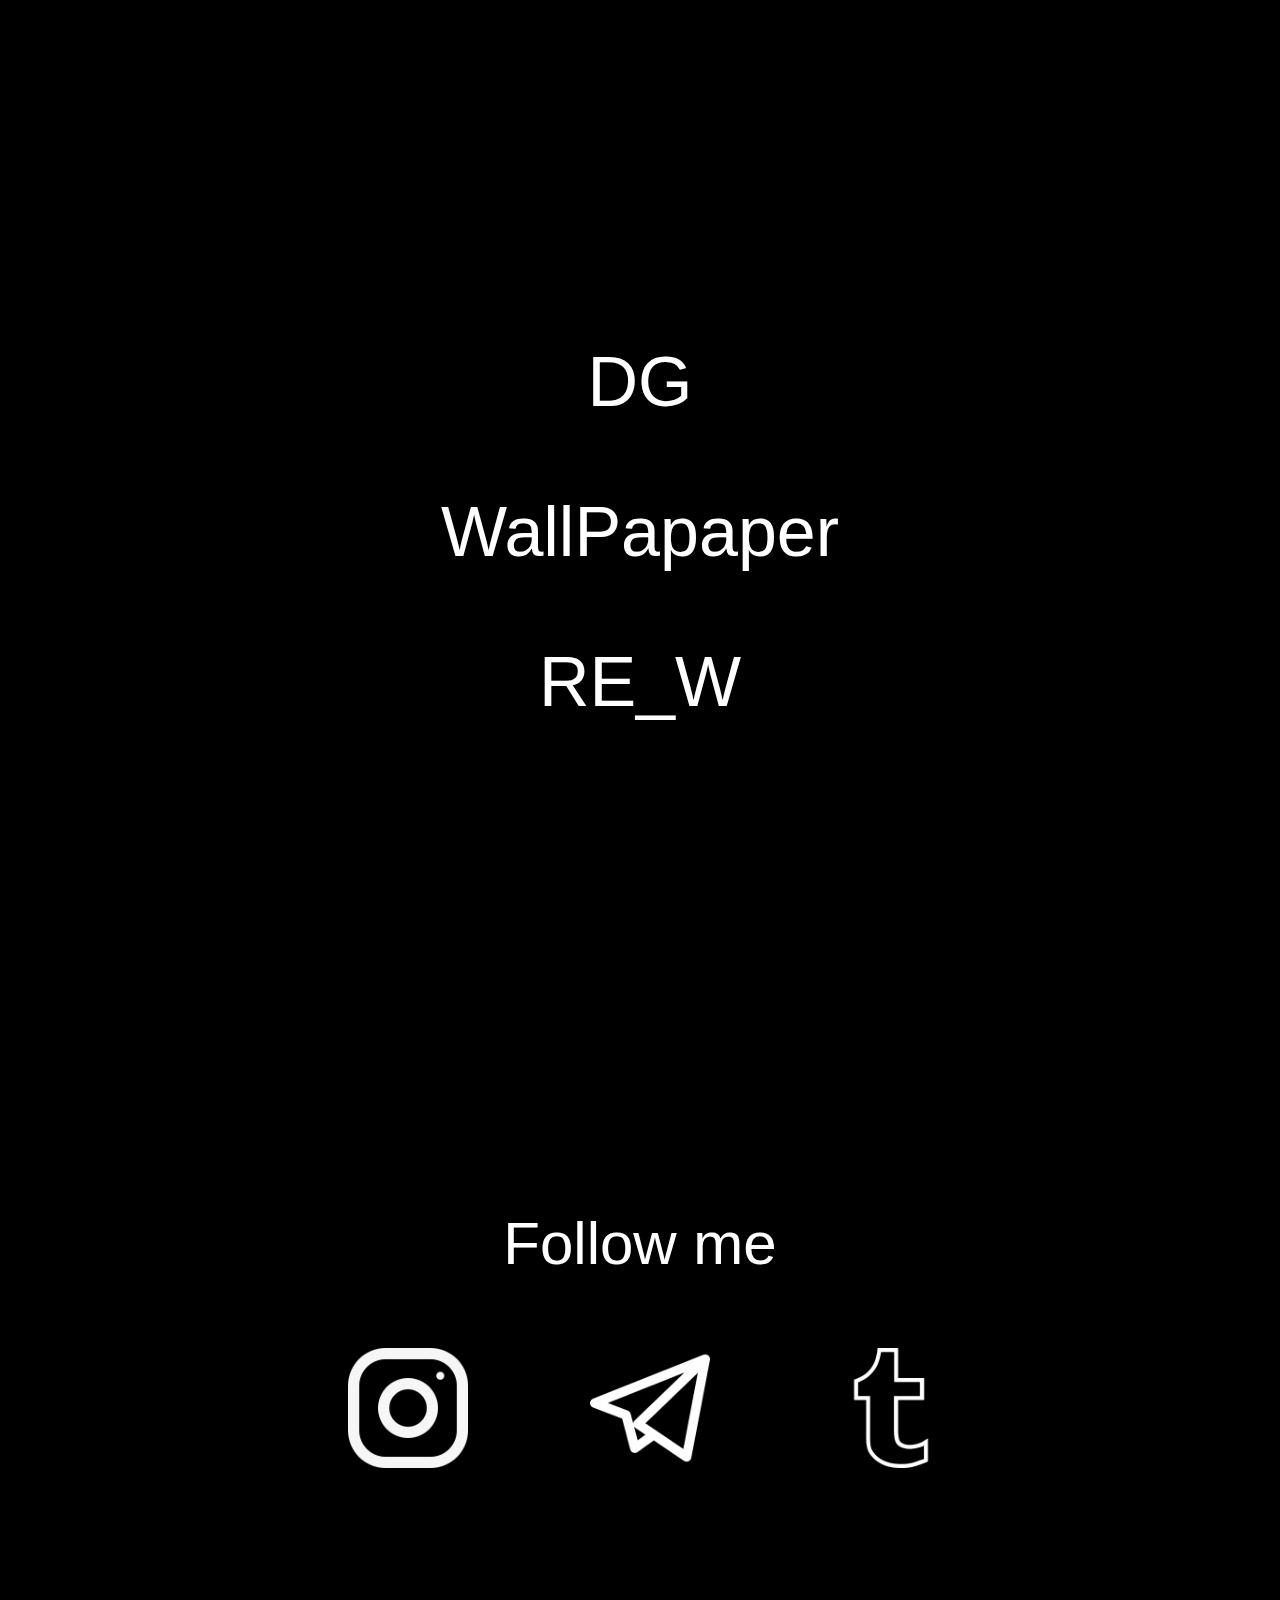
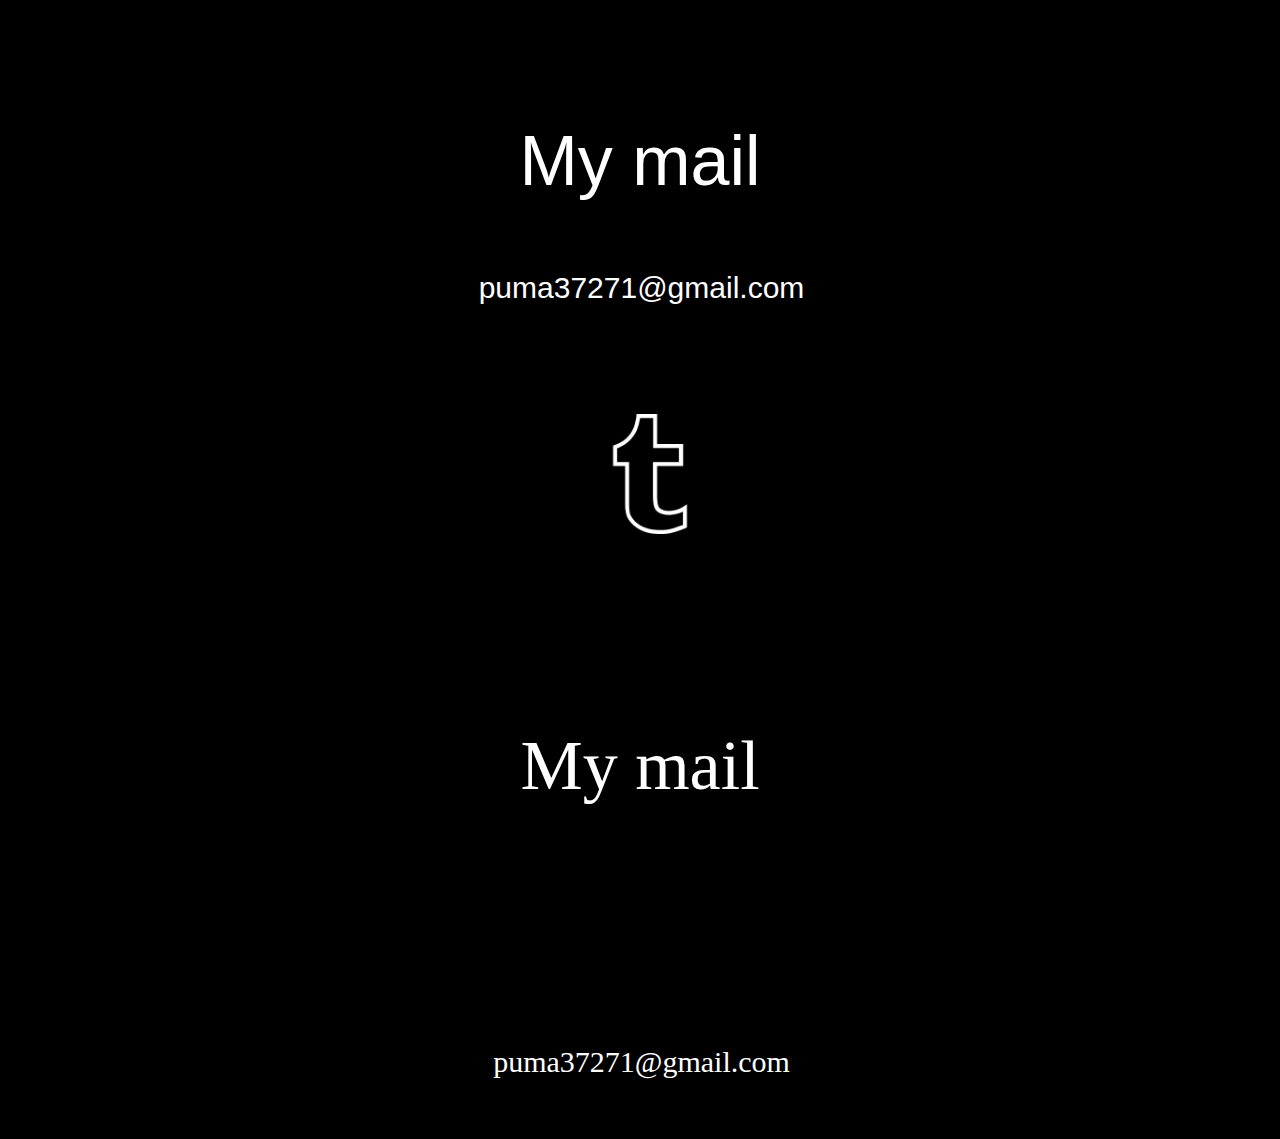
==== commit c3d1fdfb: "fg" ====
--- a/destroiyer.html
+++ b/destroiyer.html
@@ -105,7 +105,6 @@
                     <div class="subt2">
                         <p class="follow">Follow me</p>
                     </div>
-<<<<<<< HEAD
                         <div class="subt2">
                             <div class="instagram">
                                 <span class="span">
@@ -147,7 +146,7 @@
                             
                                 <!-- end  all contetn  -->
         
-=======
+
                     <div class="tumblr">
                    
                      <span class="span">
@@ -168,6 +167,5 @@
                 </div>
 		</div>  
     </div>  
->>>>>>> cd2905a809ba916c49a72c7da91a46f9e9cd04a7
 </body>
 </html>
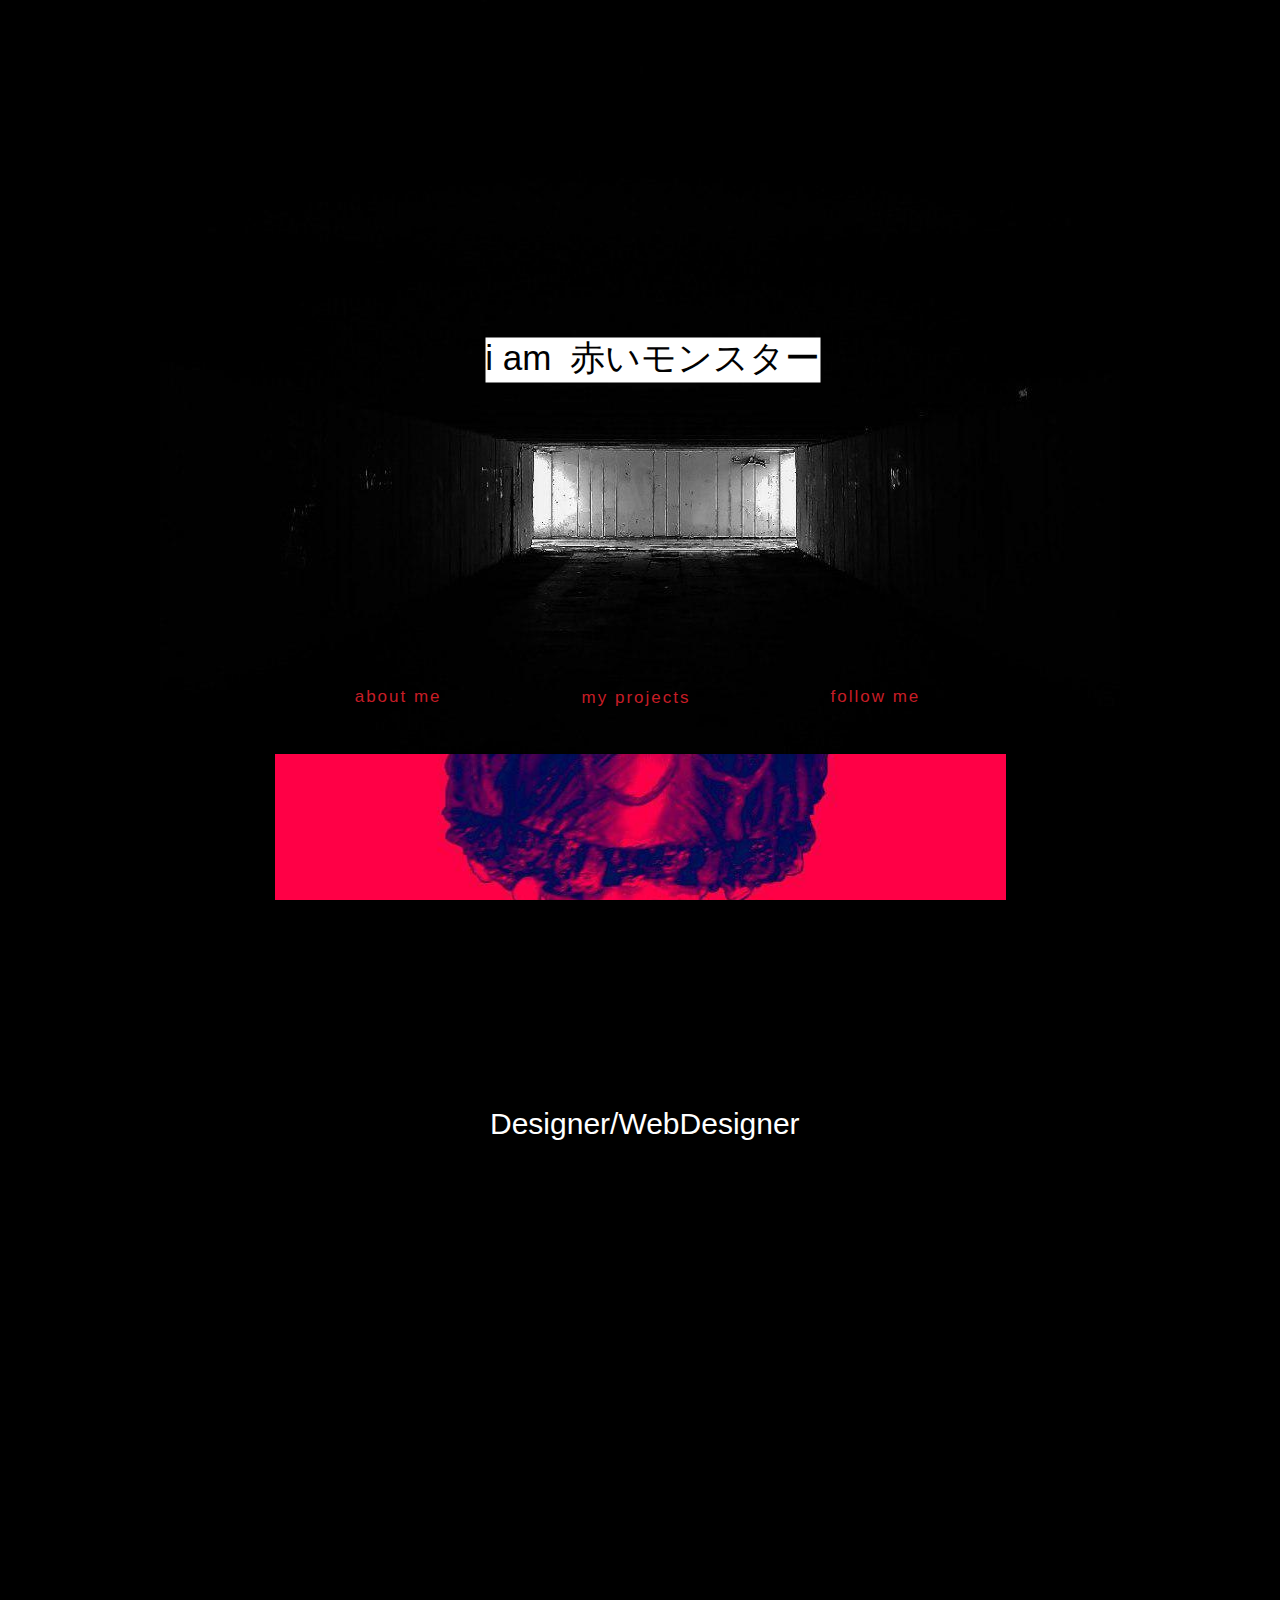
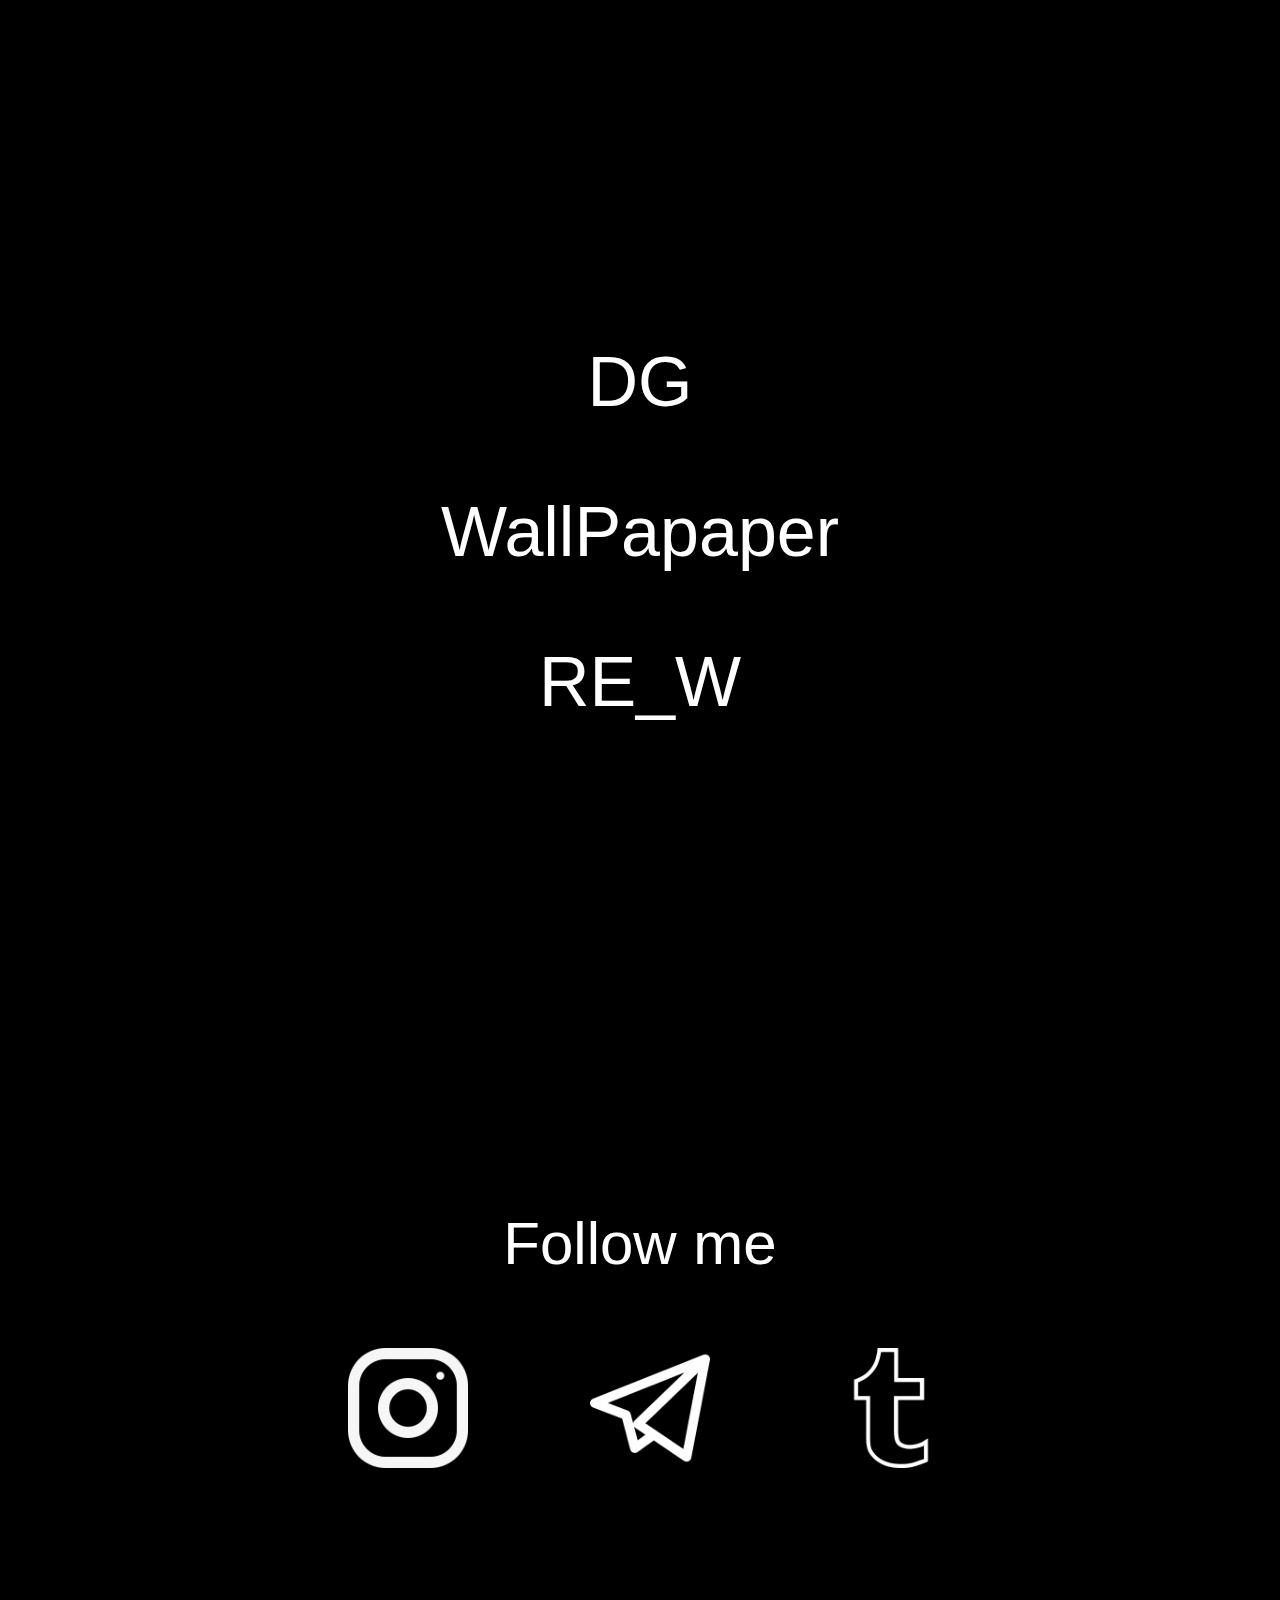
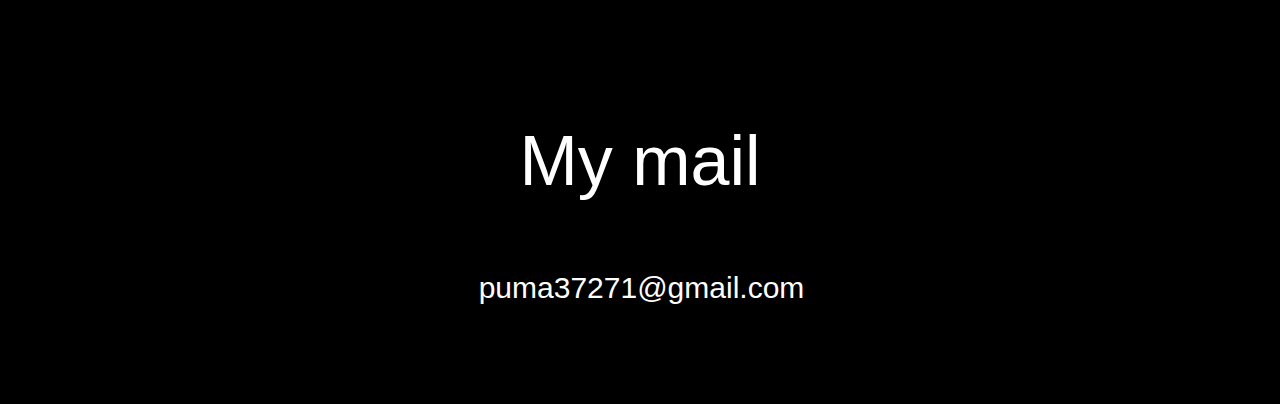
==== commit f6556a93: "fas" ====
--- a/destroiyer.html
+++ b/destroiyer.html
@@ -146,26 +146,5 @@
                             
                                 <!-- end  all contetn  -->
         
-
-                    <div class="tumblr">
-                   
-                     <span class="span">
-                     <a id="a" href="https://www.tumblr.com/blog/wallpaper49">
-                          <img src="/img/tumblr.png" alt="" class="p">
-                     </a>
-                     </span>
-                     </div>
-                </div>
-                     <div>
-                      <div class="subt3"><p class="mymail">My mail</p>
-                      <div class="mailp">
-                <p class="subt2">
-                <span class="span1">puma37271@gmail.com</span>
-                </p>
-                          </div>
-                </div>
-                </div>
-		</div>  
-    </div>  
 </body>
-</html>
+</html>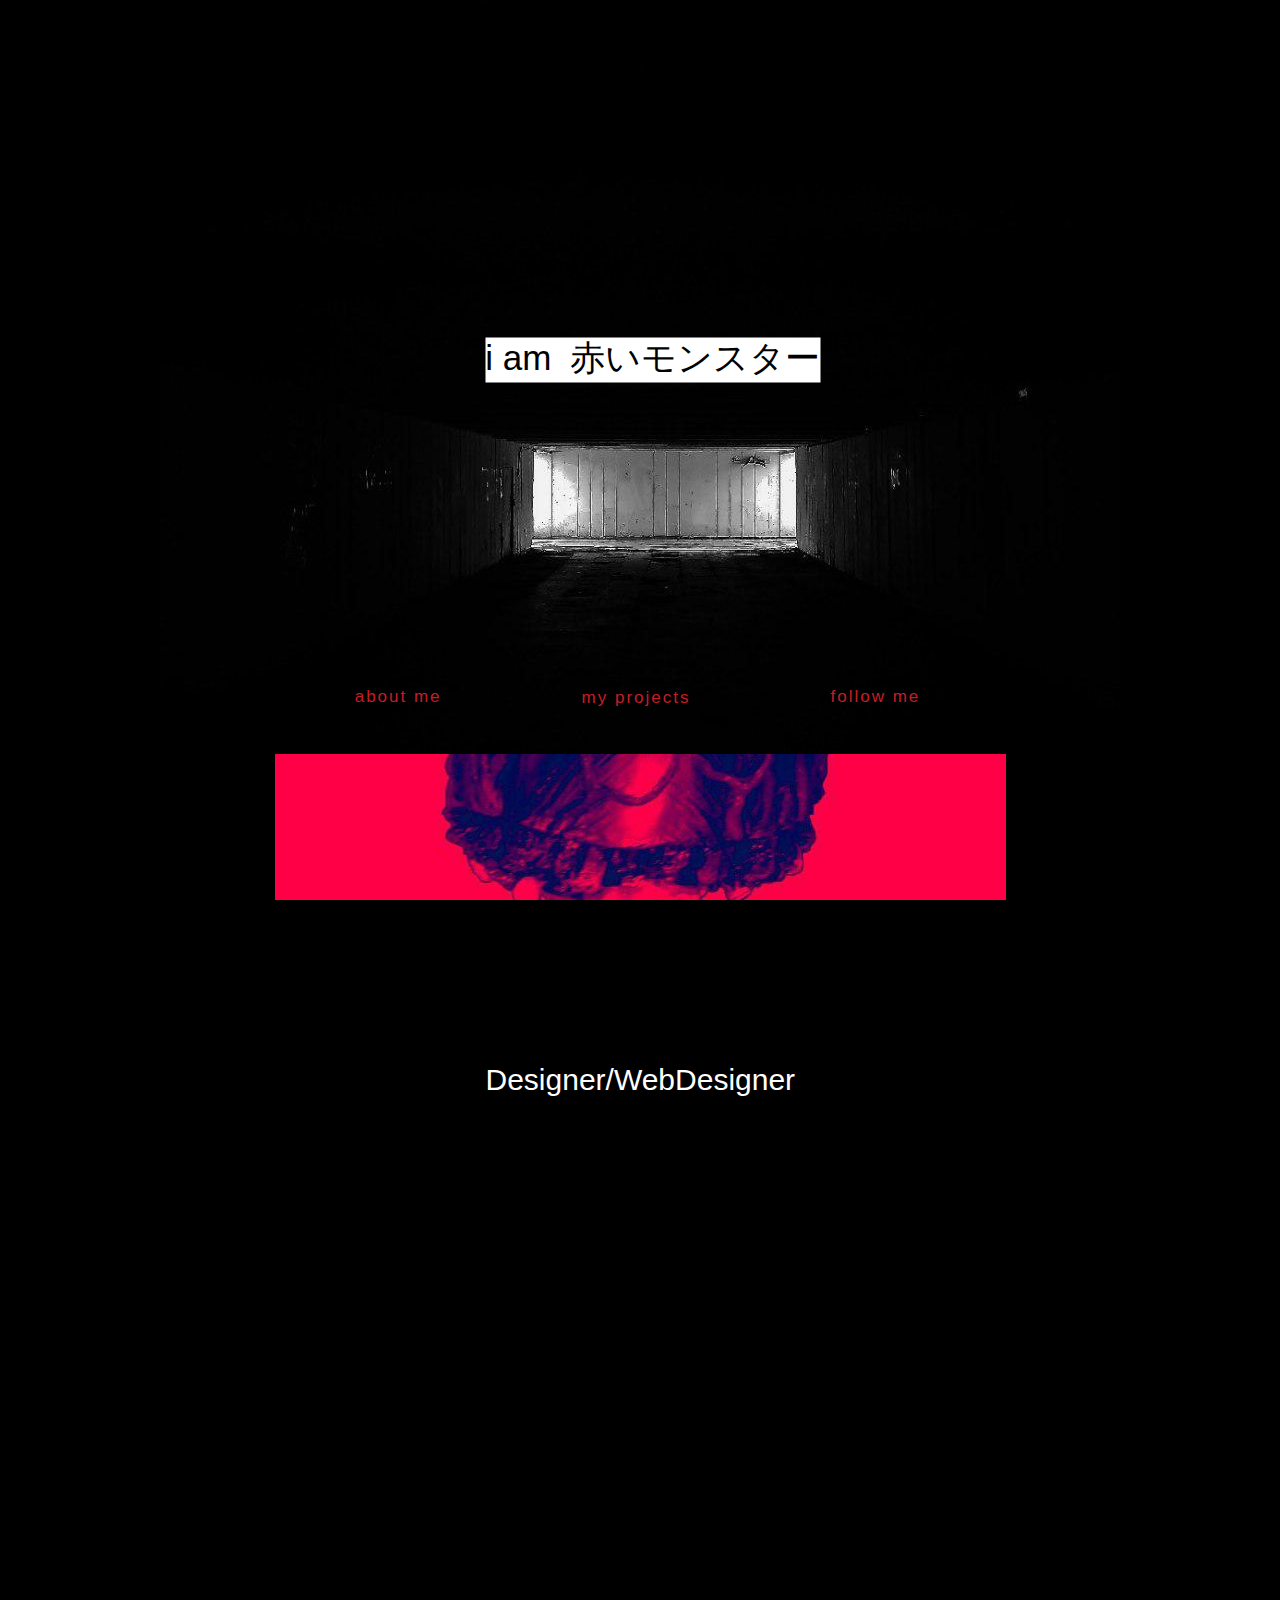
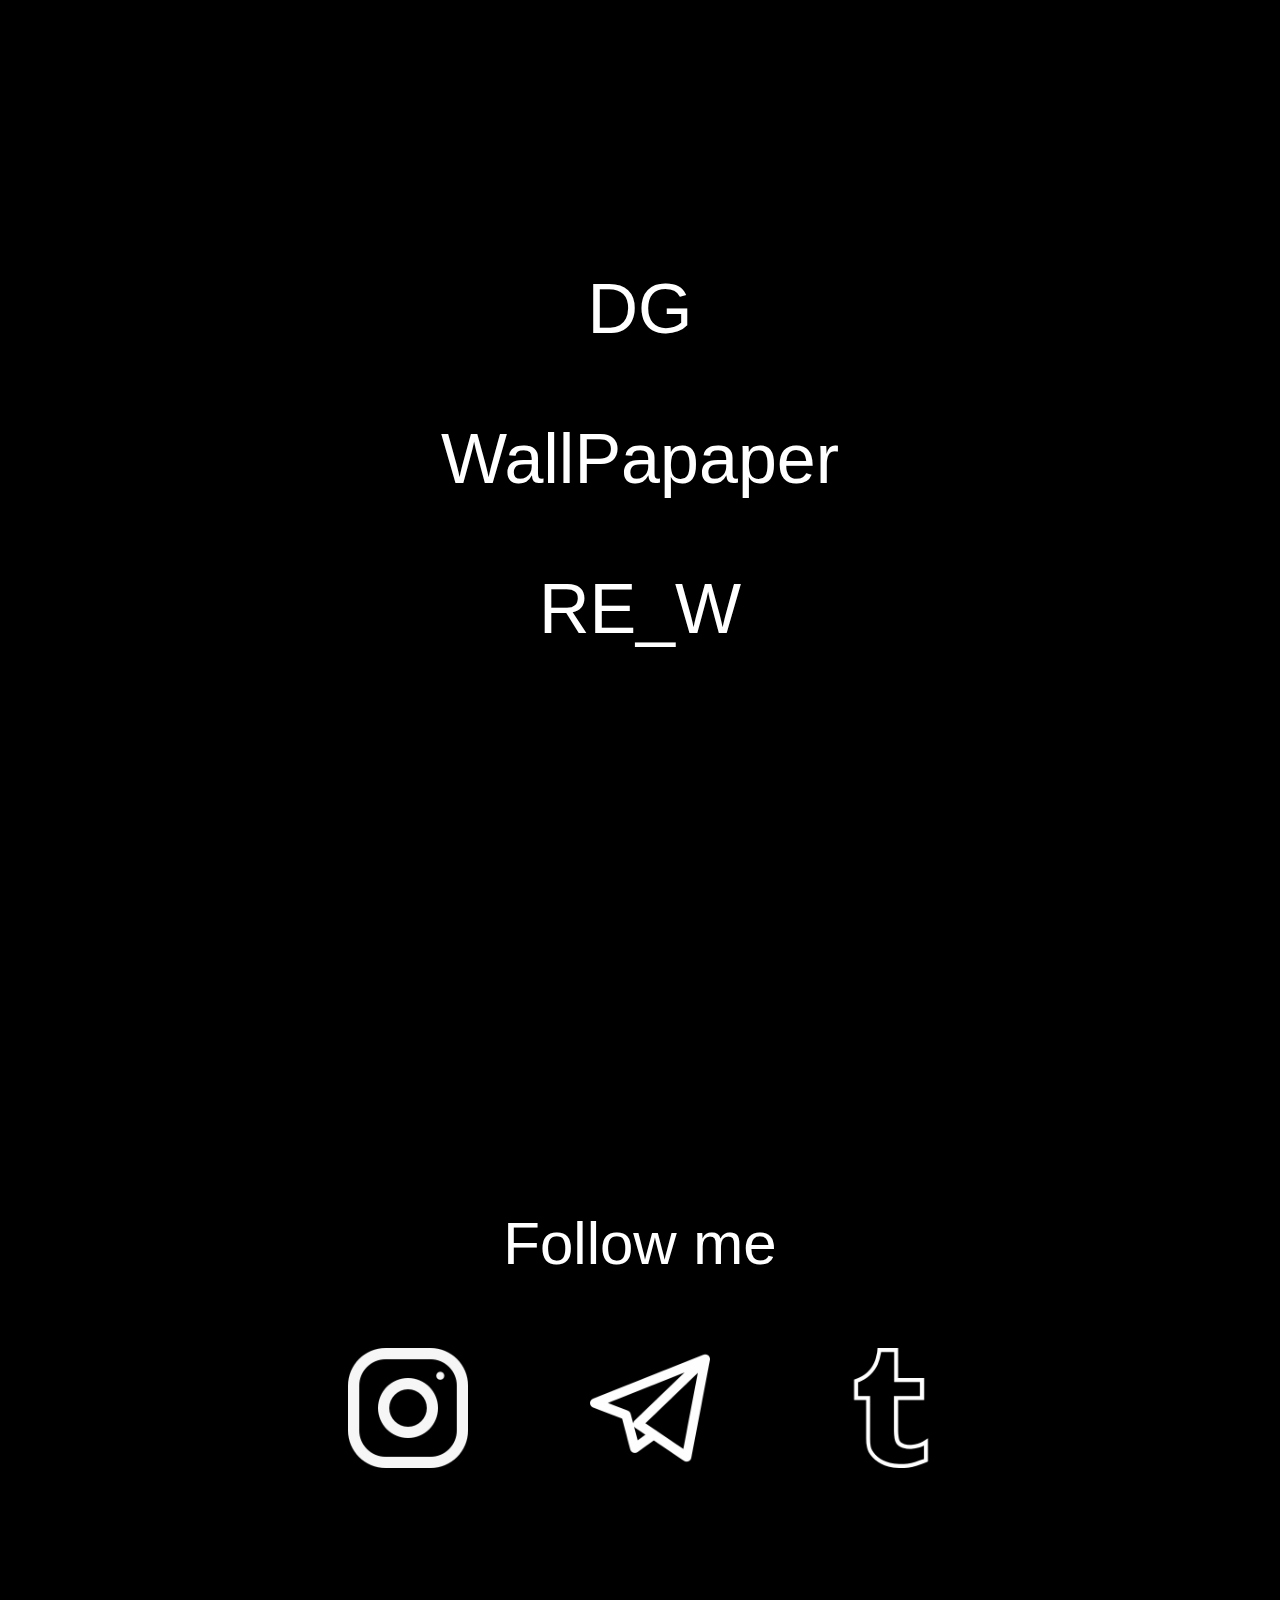
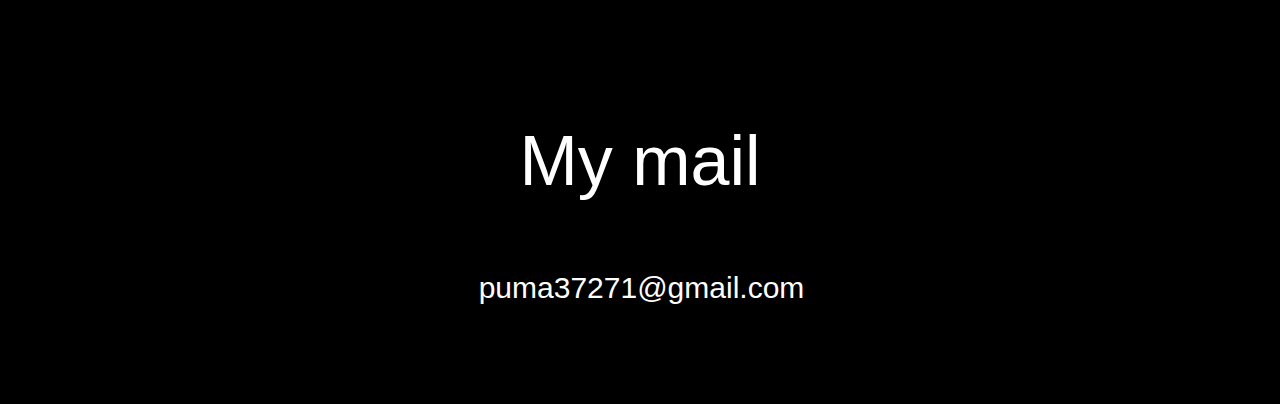
==== commit ce377bb5: "dda" ====
--- a/destroiyer.html
+++ b/destroiyer.html
@@ -90,7 +90,7 @@
     </div>
     <div id="yak1">
 		    <div class="subdiv">
-                <p class="subt2"><span class="span">Designer/WebDesigner</span></p>
+                <p class="subtd"><span class="spanw">Designer/WebDesigner</span></p>
 		</div>  
     </div>  
     <div id="yak2">
@@ -139,12 +139,6 @@
                               </div>
                        </div>
 		          </div>  
-            </div> 
-                            <!--  end blocks with content  --> 
-                            
-                            
-                            
-                                <!-- end  all contetn  -->
-        
+            </div>      
 </body>
 </html>--- a/css/main.css
+++ b/css/main.css
@@ -240,13 +240,18 @@
     z-index: 22;
     padding-top: 40%;
 }
-.subt2
-{
-    font-size: 60px;
-    color: white;
+.subtd
+{
+      color: white;
     background-color: black;
     display: flex;
     justify-content: center;
+}
+.spanw
+{
+   font-size: 30px;
+   font-weight: 200;
+   font-family: 'Lato', sans-serif; 
 }
 
 /* end first block css */
@@ -273,7 +278,7 @@
 .subdiv2
 {
     z-index: 22;
-    padding-top: 23%;
+    padding-top: 13%;
 }
 .subt1
 {
@@ -374,7 +379,8 @@
 
 /* hidden nav menu */
 
-#back-top {
+#back-top
+{
 position:fixed;
 display: none;
 padding-left: 78%;
@@ -398,7 +404,8 @@
     margin-top:-2%;
     font-size: 17px;
 }
-.l {
+.l
+{
     
     width: 10em;
     padding-left: 8%;
@@ -656,6 +663,18 @@
 }
 @media screen and (min-width:294px) and (max-width:425px)
 {
+    .subdiv 
+{
+    z-index: 22;
+    padding-top: 72%;
+}
+    .spanw
+{
+
+   font-size: 25px;
+   font-weight: 100;
+   font-family: 'Lato', sans-serif;
+}
     #yak1 
 {   
     margin-top: 40%;
@@ -692,7 +711,7 @@
     position: relative;
     text-align: center;
     height: 400px;
-    background-image:url(/img/pinksky.jpg));
+    background-image:url(/img/pinksky.jpg);
     background-repeat: no-repeat;
     z-index: 20;
     background-attachment: fixed;
@@ -711,6 +730,13 @@
     background-color: black; 
     height: 40px;
 }
+    .subtd
+{
+  font-size:20px;
+    color: white;
+    background-color: black; 
+    height: 30px;
+}
     .p {
     width: 20px;
     height: 20px;
@@ -727,9 +753,10 @@
     }
     .instagram,.telegram,.tumblr
     {
-        width: 33.3333333%;
+        width: 19.3333333%;
         position: relative;
-  float: left;
+        float: left;
+        
         
     }
     .subt2
@@ -761,13 +788,15 @@
         margin-top: 23%;
         font-size:40px;
     }
-    #back-top {
+    #back-top
+    {
 position:absolute;
 display: none;
 padding-left: 00%;
 margin-top: 200%;
 }
-    .listnav > li a {
+    .listnav > li a
+    {
     padding-left: 0px;
     padding-right: 25px;
     height: 40px;
